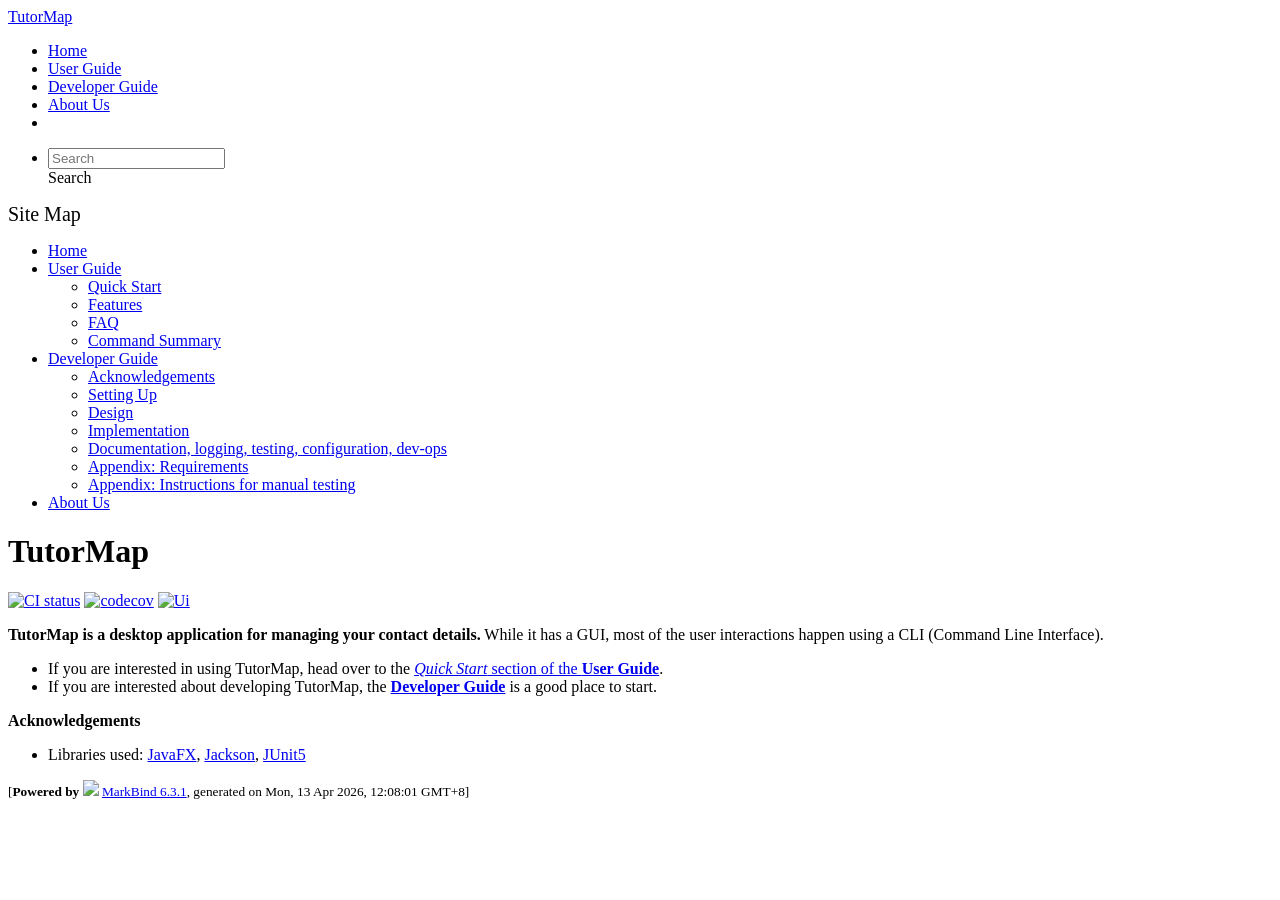
==== index.html @ a89873c2 "deploy: cd004bdf4ecfab0d0a9f277e5feebef623ae12d6" ====
<!DOCTYPE html>
<html>
<head>
    <meta charset="utf-8">
    <meta http-equiv="X-UA-Compatible" content="IE=edge">
    <meta name="generator" content="MarkBind 6.3.1">
    <meta name="viewport" content="width=device-width, initial-scale=1"><title>TutorMap</title> <link rel="stylesheet" href="/tp/markbind/css/bootstrap.min.css"> <link rel="stylesheet" href="/tp/markbind/fontawesome/css/all.min.css"> <link rel="stylesheet" href="/tp/markbind/glyphicons/css/bootstrap-glyphicons.min.css"><link rel="stylesheet" href="/tp/markbind/css/codeblock-light.min.css"><link rel="stylesheet" href="/tp/markbind/css/markbind.min.css"><link rel="stylesheet" href="/tp/plugins/markbind-plugin-anchors/markbind-plugin-anchors.css"><link rel="stylesheet" href="/tp/plugins/markbind-plugin-tree/markbind-plugin-tree.css">
    
  <link rel="stylesheet" href="/tp/stylesheets/main.css">
<link rel="icon" href="/tp/images/SeEduLogo.png"></head>
<script>
  const baseUrl = '/tp'
</script>
<body  data-code-theme="light">
<div id="app"><!--[--><header sticky><div data-v-26aac3dc><nav class="navbar navbar-expand-md d-print-none navbar-dark bg-dark" data-v-26aac3dc><div class="container-fluid" data-v-26aac3dc><div class="navbar-left" data-v-26aac3dc><!--[--><a href="/tp/index.html" title="Home" class="navbar-brand">TutorMap</a><!--]--></div><div class="navbar-default" data-v-26aac3dc><ul class="navbar-nav me-auto mt-2 mt-lg-0" data-v-26aac3dc><!--[--> <li><a href="/tp/index.html" class="nav-link">Home</a></li> <li><a href="/tp/UserGuide.html" class="nav-link">User Guide</a></li> <li><a href="/tp/DeveloperGuide.html" class="nav-link">Developer Guide</a></li> <li><a href="/tp/AboutUs.html" class="nav-link">About Us</a></li> <li><a href="https://github.com/AY2526S2-CS2103T-W12-3/tp" target="_blank" class="nav-link"><span><span aria-hidden="true" class="fab fa-github"></span></span></a></li> <!--]--></ul></div><ul class="navbar-nav navbar-right" data-v-26aac3dc><!--[--><li><form class="navbar-form"><div style="position:relative;" class="dropdown" data-v-00e26d0a><!--[--><input value="" data-bs-toggle="dropdown" type="text" class="form-control" placeholder="Search" autocomplete="off" data-v-00e26d0a><div class="form-control placeholder-div-hidden" data-v-00e26d0a>Search</div><!--]--><ul class="dropdown-menu search-dropdown-menu dropdown-menu-hidden dropdown-menu-end" data-v-00e26d0a><!--[--><!--]--></ul></div></form></li><!--]--></ul></div></nav><div style="display:none;" class="lower-navbar-container" data-v-26aac3dc><!--[--><!----><!----><!--]--></div></div></header> <div id="flex-body"><nav id="site-nav" data-v-6b1b63d2><!--[--><div class="site-nav-top"><div class="fw-bold mb-2" style="font-size:1.25rem;">Site Map</div></div> <div class="nav-component slim-scroll"><div class="site-nav-root"><!--[--><ul class="site-nav-list site-nav-list-root" data-v-6b1b63d2><!--[--><li><div class="site-nav-default-list-item site-nav-list-item-0" onclick="handleSiteNavClick(this)"><a href="/tp/index.html">Home</a></div></li> <li><div class="site-nav-default-list-item site-nav-list-item-0" onclick="handleSiteNavClick(this)"><a href="/tp/UserGuide.html">User Guide</a> <div class="site-nav-dropdown-btn-container"><i class="site-nav-dropdown-btn-icon site-nav-rotate-icon" onclick="handleSiteNavClick(this.parentNode.parentNode, false); event.stopPropagation();"><span class="glyphicon glyphicon-menu-down" aria-hidden="true"></span></i></div></div><ul class="site-nav-dropdown-container site-nav-dropdown-container-open site-nav-list"><li><div class="site-nav-default-list-item site-nav-list-item-1" onclick="handleSiteNavClick(this)"><a href="/tp/UserGuide.html#quick-start">Quick Start</a></div></li> <li><div class="site-nav-default-list-item site-nav-list-item-1" onclick="handleSiteNavClick(this)"><a href="/tp/UserGuide.html#features">Features</a></div></li> <li><div class="site-nav-default-list-item site-nav-list-item-1" onclick="handleSiteNavClick(this)"><a href="/tp/UserGuide.html#faq">FAQ</a></div></li> <li><div class="site-nav-default-list-item site-nav-list-item-1" onclick="handleSiteNavClick(this)"><a href="/tp/UserGuide.html#faq">Command Summary</a></div></li></ul></li> <li><div class="site-nav-default-list-item site-nav-list-item-0" onclick="handleSiteNavClick(this)"><a href="/tp/DeveloperGuide.html">Developer Guide</a> <div class="site-nav-dropdown-btn-container"><i class="site-nav-dropdown-btn-icon site-nav-rotate-icon" onclick="handleSiteNavClick(this.parentNode.parentNode, false); event.stopPropagation();"><span class="glyphicon glyphicon-menu-down" aria-hidden="true"></span></i></div></div><ul class="site-nav-dropdown-container site-nav-dropdown-container-open site-nav-list"><li><div class="site-nav-default-list-item site-nav-list-item-1" onclick="handleSiteNavClick(this)"><a href="/tp/DeveloperGuide.html#acknowledgements">Acknowledgements</a></div></li> <li><div class="site-nav-default-list-item site-nav-list-item-1" onclick="handleSiteNavClick(this)"><a href="/tp/DeveloperGuide.html#setting-up-getting-started">Setting Up</a></div></li> <li><div class="site-nav-default-list-item site-nav-list-item-1" onclick="handleSiteNavClick(this)"><a href="/tp/DeveloperGuide.html#design">Design</a></div></li> <li><div class="site-nav-default-list-item site-nav-list-item-1" onclick="handleSiteNavClick(this)"><a href="/tp/DeveloperGuide.html#implementation">Implementation</a></div></li> <li><div class="site-nav-default-list-item site-nav-list-item-1" onclick="handleSiteNavClick(this)"><a href="/tp/DeveloperGuide.html#documentation-logging-testing-configuration-dev-ops">Documentation, logging, testing, configuration, dev-ops</a></div></li> <li><div class="site-nav-default-list-item site-nav-list-item-1" onclick="handleSiteNavClick(this)"><a href="/tp/DeveloperGuide.html#appendix-requirements">Appendix: Requirements</a></div></li> <li><div class="site-nav-default-list-item site-nav-list-item-1" onclick="handleSiteNavClick(this)"><a href="/tp/DeveloperGuide.html#appendix-instructions-for-manual-testing">Appendix: Instructions for manual testing</a></div></li></ul></li> <li><div class="site-nav-default-list-item site-nav-list-item-0" onclick="handleSiteNavClick(this)"><a href="/tp/AboutUs.html">About Us</a></div></li><!--]--><!--v-if--></ul><!--]--></div></div><!--]--><!--v-if--></nav> <div id="content-wrapper"><h1 id="tutormap">TutorMap<a class="fa fa-anchor" href="#tutormap" onclick="event.stopPropagation()"></a></h1> <p><a href="https://github.com/AY2526S2-CS2103T-W12-3/tp/actions/workflows/gradle.yml"><img src="https://github.com/AY2526S2-CS2103T-W12-3/tp/actions/workflows/gradle.yml/badge.svg" alt="CI status" class="img-fluid"></a> <a href="https://codecov.io/github/AY2526S2-CS2103T-W12-3/tp"><img src="https://codecov.io/github/AY2526S2-CS2103T-W12-3/tp/graph/badge.svg?token=JG0NRU9QWZ" alt="codecov" class="img-fluid"></a> <a href="/tp/images/Ui.png" target="_self"><img src="/tp/images/Ui.png" alt="Ui" class="img-fluid"></a></p> <p><strong>TutorMap is a desktop application for managing your contact details.</strong> While it has a GUI, most of the user interactions happen using a CLI (Command Line Interface).</p> <ul><li>If you are interested in using TutorMap, head over to the <a href="/tp/UserGuide.html#quick-start"><em>Quick Start</em> section of the <strong>User Guide</strong></a>.</li> <li>If you are interested about developing TutorMap, the <a href="/tp/DeveloperGuide.html"><strong>Developer Guide</strong></a> is a good place to start.</li></ul> <p><strong>Acknowledgements</strong></p> <ul><li>Libraries used: <a href="https://openjfx.io/">JavaFX</a>, <a href="https://github.com/FasterXML/jackson">Jackson</a>, <a href="https://github.com/junit-team/junit5">JUnit5</a></li></ul></div> <nav id="page-nav" data-v-6b1b63d2><!--[--><div class="nav-component slim-scroll"></div><!--]--><!--v-if--></nav> <div class="scroll-top-button fa-lg d-print-none" style="display:none;bottom:2%;right:2%;position:fixed;" aria-hidden="true"><!--[--><i class="fas fa-arrow-circle-up"></i><!--]--></div></div> <footer><div class="text-center"><small>[<span><strong>Powered by</strong></span> <img src="https://markbind.org/favicon.ico" width="30"> <a href="https://markbind.org/">MarkBind 6.3.1</a>, generated on Mon, 13 Apr 2026, 12:08:01 GMT+8]</small></div></footer><!--]--></div>
</body><script src="/tp/markbind/js/bootstrap-utility.min.js"></script>
<script src="/tp/markbind/js/polyfill.min.js"></script>
<script src="/tp/markbind/js/vue.global.prod.min.js"></script>
<script src="/tp/markbind/js/markbind.min.js"></script>
<script src="index.page-vue-render.js"></script>
<script>
  MarkBind.setupWithSearch()
</script>
</html>
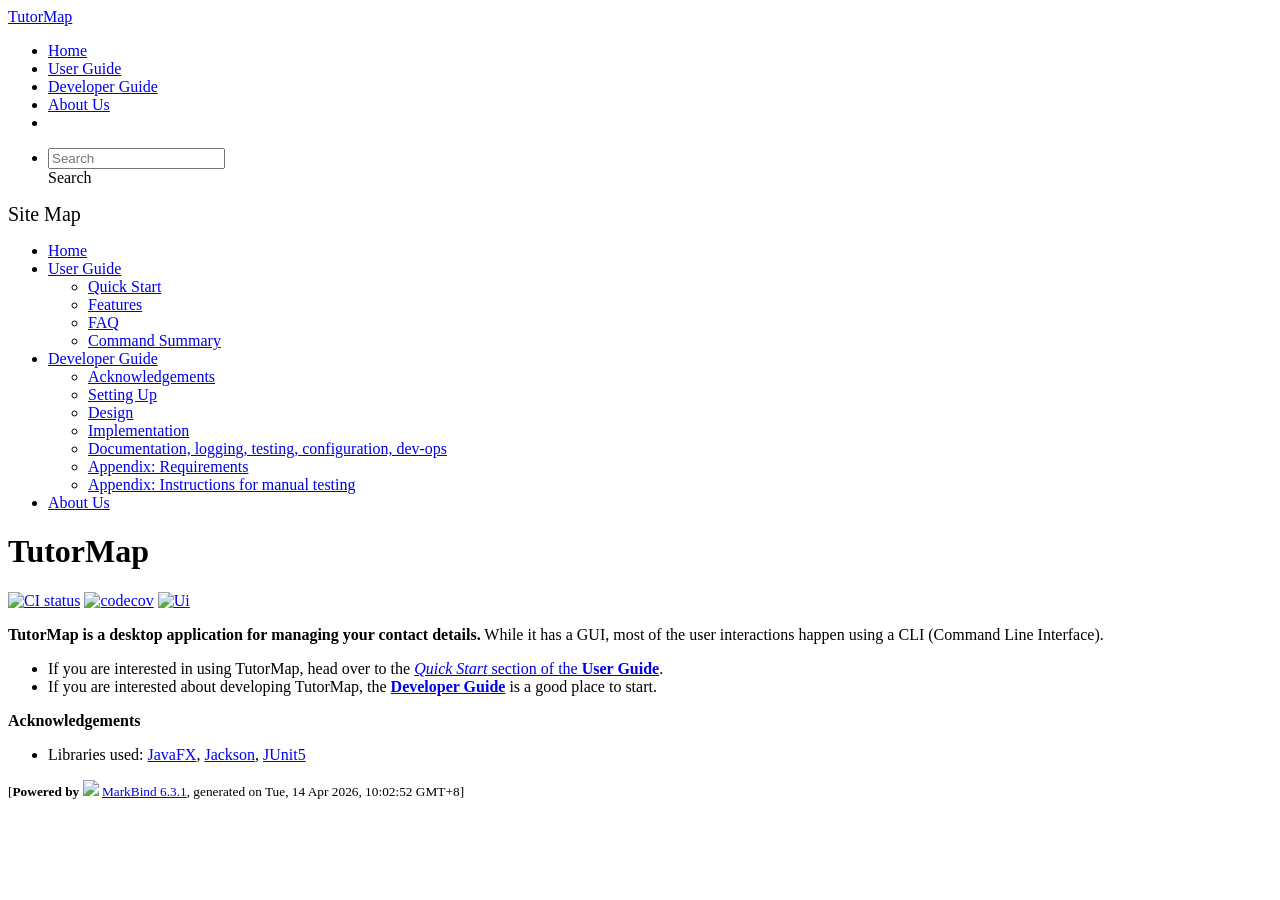
==== commit cd4a7b51: "deploy: 86fde1c367dbce356a3a3eee7ed44690b85a339b" ====
--- a/index.html
+++ b/index.html
@@ -12,7 +12,7 @@
   const baseUrl = '/tp'
 </script>
 <body  data-code-theme="light">
-<div id="app"><!--[--><header sticky><div data-v-26aac3dc><nav class="navbar navbar-expand-md d-print-none navbar-dark bg-dark" data-v-26aac3dc><div class="container-fluid" data-v-26aac3dc><div class="navbar-left" data-v-26aac3dc><!--[--><a href="/tp/index.html" title="Home" class="navbar-brand">TutorMap</a><!--]--></div><div class="navbar-default" data-v-26aac3dc><ul class="navbar-nav me-auto mt-2 mt-lg-0" data-v-26aac3dc><!--[--> <li><a href="/tp/index.html" class="nav-link">Home</a></li> <li><a href="/tp/UserGuide.html" class="nav-link">User Guide</a></li> <li><a href="/tp/DeveloperGuide.html" class="nav-link">Developer Guide</a></li> <li><a href="/tp/AboutUs.html" class="nav-link">About Us</a></li> <li><a href="https://github.com/AY2526S2-CS2103T-W12-3/tp" target="_blank" class="nav-link"><span><span aria-hidden="true" class="fab fa-github"></span></span></a></li> <!--]--></ul></div><ul class="navbar-nav navbar-right" data-v-26aac3dc><!--[--><li><form class="navbar-form"><div style="position:relative;" class="dropdown" data-v-00e26d0a><!--[--><input value="" data-bs-toggle="dropdown" type="text" class="form-control" placeholder="Search" autocomplete="off" data-v-00e26d0a><div class="form-control placeholder-div-hidden" data-v-00e26d0a>Search</div><!--]--><ul class="dropdown-menu search-dropdown-menu dropdown-menu-hidden dropdown-menu-end" data-v-00e26d0a><!--[--><!--]--></ul></div></form></li><!--]--></ul></div></nav><div style="display:none;" class="lower-navbar-container" data-v-26aac3dc><!--[--><!----><!----><!--]--></div></div></header> <div id="flex-body"><nav id="site-nav" data-v-6b1b63d2><!--[--><div class="site-nav-top"><div class="fw-bold mb-2" style="font-size:1.25rem;">Site Map</div></div> <div class="nav-component slim-scroll"><div class="site-nav-root"><!--[--><ul class="site-nav-list site-nav-list-root" data-v-6b1b63d2><!--[--><li><div class="site-nav-default-list-item site-nav-list-item-0" onclick="handleSiteNavClick(this)"><a href="/tp/index.html">Home</a></div></li> <li><div class="site-nav-default-list-item site-nav-list-item-0" onclick="handleSiteNavClick(this)"><a href="/tp/UserGuide.html">User Guide</a> <div class="site-nav-dropdown-btn-container"><i class="site-nav-dropdown-btn-icon site-nav-rotate-icon" onclick="handleSiteNavClick(this.parentNode.parentNode, false); event.stopPropagation();"><span class="glyphicon glyphicon-menu-down" aria-hidden="true"></span></i></div></div><ul class="site-nav-dropdown-container site-nav-dropdown-container-open site-nav-list"><li><div class="site-nav-default-list-item site-nav-list-item-1" onclick="handleSiteNavClick(this)"><a href="/tp/UserGuide.html#quick-start">Quick Start</a></div></li> <li><div class="site-nav-default-list-item site-nav-list-item-1" onclick="handleSiteNavClick(this)"><a href="/tp/UserGuide.html#features">Features</a></div></li> <li><div class="site-nav-default-list-item site-nav-list-item-1" onclick="handleSiteNavClick(this)"><a href="/tp/UserGuide.html#faq">FAQ</a></div></li> <li><div class="site-nav-default-list-item site-nav-list-item-1" onclick="handleSiteNavClick(this)"><a href="/tp/UserGuide.html#faq">Command Summary</a></div></li></ul></li> <li><div class="site-nav-default-list-item site-nav-list-item-0" onclick="handleSiteNavClick(this)"><a href="/tp/DeveloperGuide.html">Developer Guide</a> <div class="site-nav-dropdown-btn-container"><i class="site-nav-dropdown-btn-icon site-nav-rotate-icon" onclick="handleSiteNavClick(this.parentNode.parentNode, false); event.stopPropagation();"><span class="glyphicon glyphicon-menu-down" aria-hidden="true"></span></i></div></div><ul class="site-nav-dropdown-container site-nav-dropdown-container-open site-nav-list"><li><div class="site-nav-default-list-item site-nav-list-item-1" onclick="handleSiteNavClick(this)"><a href="/tp/DeveloperGuide.html#acknowledgements">Acknowledgements</a></div></li> <li><div class="site-nav-default-list-item site-nav-list-item-1" onclick="handleSiteNavClick(this)"><a href="/tp/DeveloperGuide.html#setting-up-getting-started">Setting Up</a></div></li> <li><div class="site-nav-default-list-item site-nav-list-item-1" onclick="handleSiteNavClick(this)"><a href="/tp/DeveloperGuide.html#design">Design</a></div></li> <li><div class="site-nav-default-list-item site-nav-list-item-1" onclick="handleSiteNavClick(this)"><a href="/tp/DeveloperGuide.html#implementation">Implementation</a></div></li> <li><div class="site-nav-default-list-item site-nav-list-item-1" onclick="handleSiteNavClick(this)"><a href="/tp/DeveloperGuide.html#documentation-logging-testing-configuration-dev-ops">Documentation, logging, testing, configuration, dev-ops</a></div></li> <li><div class="site-nav-default-list-item site-nav-list-item-1" onclick="handleSiteNavClick(this)"><a href="/tp/DeveloperGuide.html#appendix-requirements">Appendix: Requirements</a></div></li> <li><div class="site-nav-default-list-item site-nav-list-item-1" onclick="handleSiteNavClick(this)"><a href="/tp/DeveloperGuide.html#appendix-instructions-for-manual-testing">Appendix: Instructions for manual testing</a></div></li></ul></li> <li><div class="site-nav-default-list-item site-nav-list-item-0" onclick="handleSiteNavClick(this)"><a href="/tp/AboutUs.html">About Us</a></div></li><!--]--><!--v-if--></ul><!--]--></div></div><!--]--><!--v-if--></nav> <div id="content-wrapper"><h1 id="tutormap">TutorMap<a class="fa fa-anchor" href="#tutormap" onclick="event.stopPropagation()"></a></h1> <p><a href="https://github.com/AY2526S2-CS2103T-W12-3/tp/actions/workflows/gradle.yml"><img src="https://github.com/AY2526S2-CS2103T-W12-3/tp/actions/workflows/gradle.yml/badge.svg" alt="CI status" class="img-fluid"></a> <a href="https://codecov.io/github/AY2526S2-CS2103T-W12-3/tp"><img src="https://codecov.io/github/AY2526S2-CS2103T-W12-3/tp/graph/badge.svg?token=JG0NRU9QWZ" alt="codecov" class="img-fluid"></a> <a href="/tp/images/Ui.png" target="_self"><img src="/tp/images/Ui.png" alt="Ui" class="img-fluid"></a></p> <p><strong>TutorMap is a desktop application for managing your contact details.</strong> While it has a GUI, most of the user interactions happen using a CLI (Command Line Interface).</p> <ul><li>If you are interested in using TutorMap, head over to the <a href="/tp/UserGuide.html#quick-start"><em>Quick Start</em> section of the <strong>User Guide</strong></a>.</li> <li>If you are interested about developing TutorMap, the <a href="/tp/DeveloperGuide.html"><strong>Developer Guide</strong></a> is a good place to start.</li></ul> <p><strong>Acknowledgements</strong></p> <ul><li>Libraries used: <a href="https://openjfx.io/">JavaFX</a>, <a href="https://github.com/FasterXML/jackson">Jackson</a>, <a href="https://github.com/junit-team/junit5">JUnit5</a></li></ul></div> <nav id="page-nav" data-v-6b1b63d2><!--[--><div class="nav-component slim-scroll"></div><!--]--><!--v-if--></nav> <div class="scroll-top-button fa-lg d-print-none" style="display:none;bottom:2%;right:2%;position:fixed;" aria-hidden="true"><!--[--><i class="fas fa-arrow-circle-up"></i><!--]--></div></div> <footer><div class="text-center"><small>[<span><strong>Powered by</strong></span> <img src="https://markbind.org/favicon.ico" width="30"> <a href="https://markbind.org/">MarkBind 6.3.1</a>, generated on Mon, 13 Apr 2026, 12:08:01 GMT+8]</small></div></footer><!--]--></div>
+<div id="app"><!--[--><header sticky><div data-v-26aac3dc><nav class="navbar navbar-expand-md d-print-none navbar-dark bg-dark" data-v-26aac3dc><div class="container-fluid" data-v-26aac3dc><div class="navbar-left" data-v-26aac3dc><!--[--><a href="/tp/index.html" title="Home" class="navbar-brand">TutorMap</a><!--]--></div><div class="navbar-default" data-v-26aac3dc><ul class="navbar-nav me-auto mt-2 mt-lg-0" data-v-26aac3dc><!--[--> <li><a href="/tp/index.html" class="nav-link">Home</a></li> <li><a href="/tp/UserGuide.html" class="nav-link">User Guide</a></li> <li><a href="/tp/DeveloperGuide.html" class="nav-link">Developer Guide</a></li> <li><a href="/tp/AboutUs.html" class="nav-link">About Us</a></li> <li><a href="https://github.com/AY2526S2-CS2103T-W12-3/tp" target="_blank" class="nav-link"><span><span aria-hidden="true" class="fab fa-github"></span></span></a></li> <!--]--></ul></div><ul class="navbar-nav navbar-right" data-v-26aac3dc><!--[--><li><form class="navbar-form"><div style="position:relative;" class="dropdown" data-v-00e26d0a><!--[--><input value="" data-bs-toggle="dropdown" type="text" class="form-control" placeholder="Search" autocomplete="off" data-v-00e26d0a><div class="form-control placeholder-div-hidden" data-v-00e26d0a>Search</div><!--]--><ul class="dropdown-menu search-dropdown-menu dropdown-menu-hidden dropdown-menu-end" data-v-00e26d0a><!--[--><!--]--></ul></div></form></li><!--]--></ul></div></nav><div style="display:none;" class="lower-navbar-container" data-v-26aac3dc><!--[--><!----><!----><!--]--></div></div></header> <div id="flex-body"><nav id="site-nav" data-v-6b1b63d2><!--[--><div class="site-nav-top"><div class="fw-bold mb-2" style="font-size:1.25rem;">Site Map</div></div> <div class="nav-component slim-scroll"><div class="site-nav-root"><!--[--><ul class="site-nav-list site-nav-list-root" data-v-6b1b63d2><!--[--><li><div class="site-nav-default-list-item site-nav-list-item-0" onclick="handleSiteNavClick(this)"><a href="/tp/index.html">Home</a></div></li> <li><div class="site-nav-default-list-item site-nav-list-item-0" onclick="handleSiteNavClick(this)"><a href="/tp/UserGuide.html">User Guide</a> <div class="site-nav-dropdown-btn-container"><i class="site-nav-dropdown-btn-icon site-nav-rotate-icon" onclick="handleSiteNavClick(this.parentNode.parentNode, false); event.stopPropagation();"><span class="glyphicon glyphicon-menu-down" aria-hidden="true"></span></i></div></div><ul class="site-nav-dropdown-container site-nav-dropdown-container-open site-nav-list"><li><div class="site-nav-default-list-item site-nav-list-item-1" onclick="handleSiteNavClick(this)"><a href="/tp/UserGuide.html#quick-start">Quick Start</a></div></li> <li><div class="site-nav-default-list-item site-nav-list-item-1" onclick="handleSiteNavClick(this)"><a href="/tp/UserGuide.html#features">Features</a></div></li> <li><div class="site-nav-default-list-item site-nav-list-item-1" onclick="handleSiteNavClick(this)"><a href="/tp/UserGuide.html#faq">FAQ</a></div></li> <li><div class="site-nav-default-list-item site-nav-list-item-1" onclick="handleSiteNavClick(this)"><a href="/tp/UserGuide.html#faq">Command Summary</a></div></li></ul></li> <li><div class="site-nav-default-list-item site-nav-list-item-0" onclick="handleSiteNavClick(this)"><a href="/tp/DeveloperGuide.html">Developer Guide</a> <div class="site-nav-dropdown-btn-container"><i class="site-nav-dropdown-btn-icon site-nav-rotate-icon" onclick="handleSiteNavClick(this.parentNode.parentNode, false); event.stopPropagation();"><span class="glyphicon glyphicon-menu-down" aria-hidden="true"></span></i></div></div><ul class="site-nav-dropdown-container site-nav-dropdown-container-open site-nav-list"><li><div class="site-nav-default-list-item site-nav-list-item-1" onclick="handleSiteNavClick(this)"><a href="/tp/DeveloperGuide.html#acknowledgements">Acknowledgements</a></div></li> <li><div class="site-nav-default-list-item site-nav-list-item-1" onclick="handleSiteNavClick(this)"><a href="/tp/DeveloperGuide.html#setting-up-getting-started">Setting Up</a></div></li> <li><div class="site-nav-default-list-item site-nav-list-item-1" onclick="handleSiteNavClick(this)"><a href="/tp/DeveloperGuide.html#design">Design</a></div></li> <li><div class="site-nav-default-list-item site-nav-list-item-1" onclick="handleSiteNavClick(this)"><a href="/tp/DeveloperGuide.html#implementation">Implementation</a></div></li> <li><div class="site-nav-default-list-item site-nav-list-item-1" onclick="handleSiteNavClick(this)"><a href="/tp/DeveloperGuide.html#documentation-logging-testing-configuration-dev-ops">Documentation, logging, testing, configuration, dev-ops</a></div></li> <li><div class="site-nav-default-list-item site-nav-list-item-1" onclick="handleSiteNavClick(this)"><a href="/tp/DeveloperGuide.html#appendix-requirements">Appendix: Requirements</a></div></li> <li><div class="site-nav-default-list-item site-nav-list-item-1" onclick="handleSiteNavClick(this)"><a href="/tp/DeveloperGuide.html#appendix-instructions-for-manual-testing">Appendix: Instructions for manual testing</a></div></li></ul></li> <li><div class="site-nav-default-list-item site-nav-list-item-0" onclick="handleSiteNavClick(this)"><a href="/tp/AboutUs.html">About Us</a></div></li><!--]--><!--v-if--></ul><!--]--></div></div><!--]--><!--v-if--></nav> <div id="content-wrapper"><h1 id="tutormap">TutorMap<a class="fa fa-anchor" href="#tutormap" onclick="event.stopPropagation()"></a></h1> <p><a href="https://github.com/AY2526S2-CS2103T-W12-3/tp/actions/workflows/gradle.yml"><img src="https://github.com/AY2526S2-CS2103T-W12-3/tp/actions/workflows/gradle.yml/badge.svg" alt="CI status" class="img-fluid"></a> <a href="https://codecov.io/github/AY2526S2-CS2103T-W12-3/tp"><img src="https://codecov.io/github/AY2526S2-CS2103T-W12-3/tp/graph/badge.svg?token=JG0NRU9QWZ" alt="codecov" class="img-fluid"></a> <a href="/tp/images/Ui.png" target="_self"><img src="/tp/images/Ui.png" alt="Ui" class="img-fluid"></a></p> <p><strong>TutorMap is a desktop application for managing your contact details.</strong> While it has a GUI, most of the user interactions happen using a CLI (Command Line Interface).</p> <ul><li>If you are interested in using TutorMap, head over to the <a href="/tp/UserGuide.html#quick-start"><em>Quick Start</em> section of the <strong>User Guide</strong></a>.</li> <li>If you are interested about developing TutorMap, the <a href="/tp/DeveloperGuide.html"><strong>Developer Guide</strong></a> is a good place to start.</li></ul> <p><strong>Acknowledgements</strong></p> <ul><li>Libraries used: <a href="https://openjfx.io/">JavaFX</a>, <a href="https://github.com/FasterXML/jackson">Jackson</a>, <a href="https://github.com/junit-team/junit5">JUnit5</a></li></ul></div> <nav id="page-nav" data-v-6b1b63d2><!--[--><div class="nav-component slim-scroll"></div><!--]--><!--v-if--></nav> <div class="scroll-top-button fa-lg d-print-none" style="display:none;bottom:2%;right:2%;position:fixed;" aria-hidden="true"><!--[--><i class="fas fa-arrow-circle-up"></i><!--]--></div></div> <footer><div class="text-center"><small>[<span><strong>Powered by</strong></span> <img src="https://markbind.org/favicon.ico" width="30"> <a href="https://markbind.org/">MarkBind 6.3.1</a>, generated on Tue, 14 Apr 2026, 10:02:52 GMT+8]</small></div></footer><!--]--></div>
 </body><script src="/tp/markbind/js/bootstrap-utility.min.js"></script>
 <script src="/tp/markbind/js/polyfill.min.js"></script>
 <script src="/tp/markbind/js/vue.global.prod.min.js"></script>
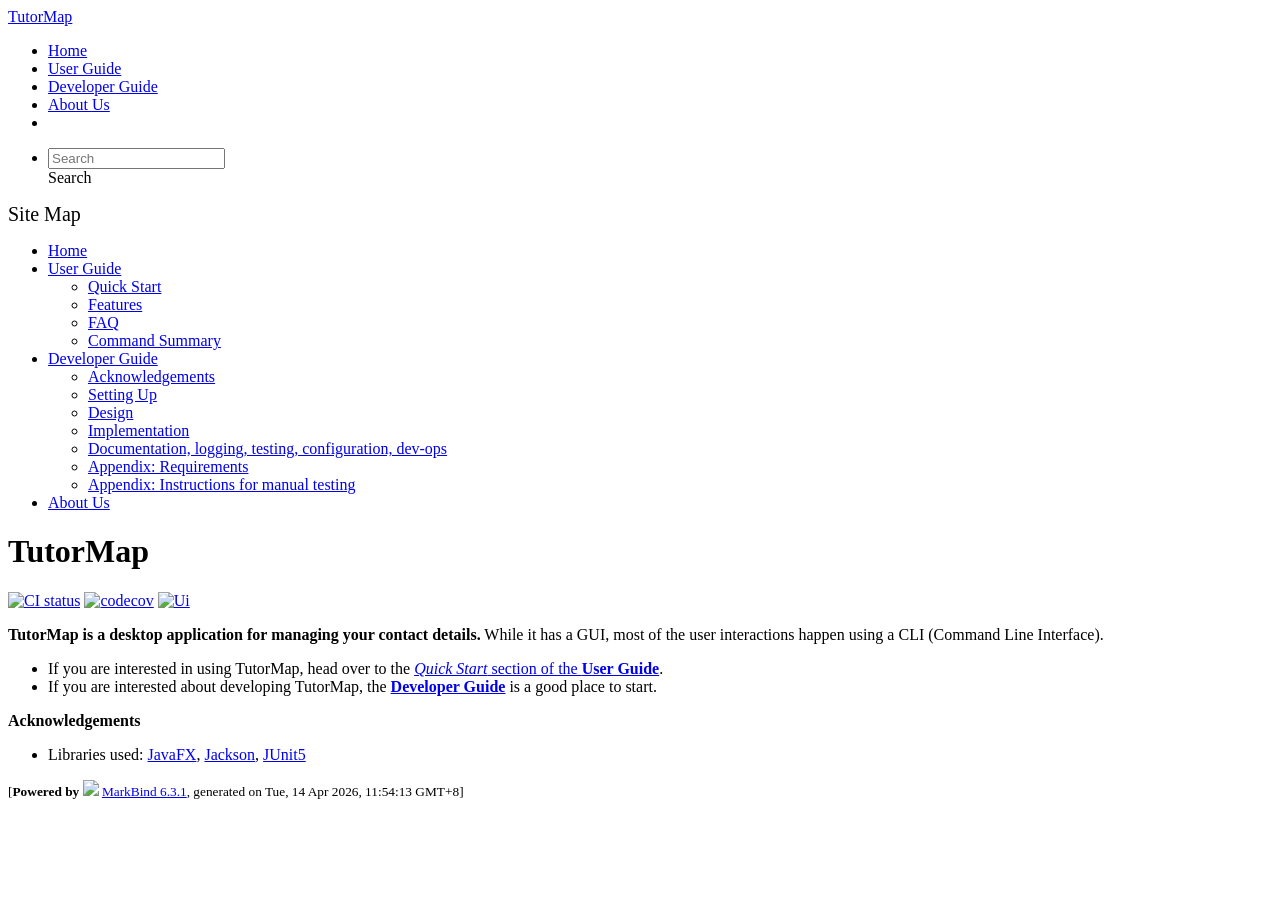
==== commit 2b00baed: "deploy: c86e953b3b43986cc28b4bb6114fea4b4e97605a" ====
--- a/index.html
+++ b/index.html
@@ -12,7 +12,7 @@
   const baseUrl = '/tp'
 </script>
 <body  data-code-theme="light">
-<div id="app"><!--[--><header sticky><div data-v-26aac3dc><nav class="navbar navbar-expand-md d-print-none navbar-dark bg-dark" data-v-26aac3dc><div class="container-fluid" data-v-26aac3dc><div class="navbar-left" data-v-26aac3dc><!--[--><a href="/tp/index.html" title="Home" class="navbar-brand">TutorMap</a><!--]--></div><div class="navbar-default" data-v-26aac3dc><ul class="navbar-nav me-auto mt-2 mt-lg-0" data-v-26aac3dc><!--[--> <li><a href="/tp/index.html" class="nav-link">Home</a></li> <li><a href="/tp/UserGuide.html" class="nav-link">User Guide</a></li> <li><a href="/tp/DeveloperGuide.html" class="nav-link">Developer Guide</a></li> <li><a href="/tp/AboutUs.html" class="nav-link">About Us</a></li> <li><a href="https://github.com/AY2526S2-CS2103T-W12-3/tp" target="_blank" class="nav-link"><span><span aria-hidden="true" class="fab fa-github"></span></span></a></li> <!--]--></ul></div><ul class="navbar-nav navbar-right" data-v-26aac3dc><!--[--><li><form class="navbar-form"><div style="position:relative;" class="dropdown" data-v-00e26d0a><!--[--><input value="" data-bs-toggle="dropdown" type="text" class="form-control" placeholder="Search" autocomplete="off" data-v-00e26d0a><div class="form-control placeholder-div-hidden" data-v-00e26d0a>Search</div><!--]--><ul class="dropdown-menu search-dropdown-menu dropdown-menu-hidden dropdown-menu-end" data-v-00e26d0a><!--[--><!--]--></ul></div></form></li><!--]--></ul></div></nav><div style="display:none;" class="lower-navbar-container" data-v-26aac3dc><!--[--><!----><!----><!--]--></div></div></header> <div id="flex-body"><nav id="site-nav" data-v-6b1b63d2><!--[--><div class="site-nav-top"><div class="fw-bold mb-2" style="font-size:1.25rem;">Site Map</div></div> <div class="nav-component slim-scroll"><div class="site-nav-root"><!--[--><ul class="site-nav-list site-nav-list-root" data-v-6b1b63d2><!--[--><li><div class="site-nav-default-list-item site-nav-list-item-0" onclick="handleSiteNavClick(this)"><a href="/tp/index.html">Home</a></div></li> <li><div class="site-nav-default-list-item site-nav-list-item-0" onclick="handleSiteNavClick(this)"><a href="/tp/UserGuide.html">User Guide</a> <div class="site-nav-dropdown-btn-container"><i class="site-nav-dropdown-btn-icon site-nav-rotate-icon" onclick="handleSiteNavClick(this.parentNode.parentNode, false); event.stopPropagation();"><span class="glyphicon glyphicon-menu-down" aria-hidden="true"></span></i></div></div><ul class="site-nav-dropdown-container site-nav-dropdown-container-open site-nav-list"><li><div class="site-nav-default-list-item site-nav-list-item-1" onclick="handleSiteNavClick(this)"><a href="/tp/UserGuide.html#quick-start">Quick Start</a></div></li> <li><div class="site-nav-default-list-item site-nav-list-item-1" onclick="handleSiteNavClick(this)"><a href="/tp/UserGuide.html#features">Features</a></div></li> <li><div class="site-nav-default-list-item site-nav-list-item-1" onclick="handleSiteNavClick(this)"><a href="/tp/UserGuide.html#faq">FAQ</a></div></li> <li><div class="site-nav-default-list-item site-nav-list-item-1" onclick="handleSiteNavClick(this)"><a href="/tp/UserGuide.html#faq">Command Summary</a></div></li></ul></li> <li><div class="site-nav-default-list-item site-nav-list-item-0" onclick="handleSiteNavClick(this)"><a href="/tp/DeveloperGuide.html">Developer Guide</a> <div class="site-nav-dropdown-btn-container"><i class="site-nav-dropdown-btn-icon site-nav-rotate-icon" onclick="handleSiteNavClick(this.parentNode.parentNode, false); event.stopPropagation();"><span class="glyphicon glyphicon-menu-down" aria-hidden="true"></span></i></div></div><ul class="site-nav-dropdown-container site-nav-dropdown-container-open site-nav-list"><li><div class="site-nav-default-list-item site-nav-list-item-1" onclick="handleSiteNavClick(this)"><a href="/tp/DeveloperGuide.html#acknowledgements">Acknowledgements</a></div></li> <li><div class="site-nav-default-list-item site-nav-list-item-1" onclick="handleSiteNavClick(this)"><a href="/tp/DeveloperGuide.html#setting-up-getting-started">Setting Up</a></div></li> <li><div class="site-nav-default-list-item site-nav-list-item-1" onclick="handleSiteNavClick(this)"><a href="/tp/DeveloperGuide.html#design">Design</a></div></li> <li><div class="site-nav-default-list-item site-nav-list-item-1" onclick="handleSiteNavClick(this)"><a href="/tp/DeveloperGuide.html#implementation">Implementation</a></div></li> <li><div class="site-nav-default-list-item site-nav-list-item-1" onclick="handleSiteNavClick(this)"><a href="/tp/DeveloperGuide.html#documentation-logging-testing-configuration-dev-ops">Documentation, logging, testing, configuration, dev-ops</a></div></li> <li><div class="site-nav-default-list-item site-nav-list-item-1" onclick="handleSiteNavClick(this)"><a href="/tp/DeveloperGuide.html#appendix-requirements">Appendix: Requirements</a></div></li> <li><div class="site-nav-default-list-item site-nav-list-item-1" onclick="handleSiteNavClick(this)"><a href="/tp/DeveloperGuide.html#appendix-instructions-for-manual-testing">Appendix: Instructions for manual testing</a></div></li></ul></li> <li><div class="site-nav-default-list-item site-nav-list-item-0" onclick="handleSiteNavClick(this)"><a href="/tp/AboutUs.html">About Us</a></div></li><!--]--><!--v-if--></ul><!--]--></div></div><!--]--><!--v-if--></nav> <div id="content-wrapper"><h1 id="tutormap">TutorMap<a class="fa fa-anchor" href="#tutormap" onclick="event.stopPropagation()"></a></h1> <p><a href="https://github.com/AY2526S2-CS2103T-W12-3/tp/actions/workflows/gradle.yml"><img src="https://github.com/AY2526S2-CS2103T-W12-3/tp/actions/workflows/gradle.yml/badge.svg" alt="CI status" class="img-fluid"></a> <a href="https://codecov.io/github/AY2526S2-CS2103T-W12-3/tp"><img src="https://codecov.io/github/AY2526S2-CS2103T-W12-3/tp/graph/badge.svg?token=JG0NRU9QWZ" alt="codecov" class="img-fluid"></a> <a href="/tp/images/Ui.png" target="_self"><img src="/tp/images/Ui.png" alt="Ui" class="img-fluid"></a></p> <p><strong>TutorMap is a desktop application for managing your contact details.</strong> While it has a GUI, most of the user interactions happen using a CLI (Command Line Interface).</p> <ul><li>If you are interested in using TutorMap, head over to the <a href="/tp/UserGuide.html#quick-start"><em>Quick Start</em> section of the <strong>User Guide</strong></a>.</li> <li>If you are interested about developing TutorMap, the <a href="/tp/DeveloperGuide.html"><strong>Developer Guide</strong></a> is a good place to start.</li></ul> <p><strong>Acknowledgements</strong></p> <ul><li>Libraries used: <a href="https://openjfx.io/">JavaFX</a>, <a href="https://github.com/FasterXML/jackson">Jackson</a>, <a href="https://github.com/junit-team/junit5">JUnit5</a></li></ul></div> <nav id="page-nav" data-v-6b1b63d2><!--[--><div class="nav-component slim-scroll"></div><!--]--><!--v-if--></nav> <div class="scroll-top-button fa-lg d-print-none" style="display:none;bottom:2%;right:2%;position:fixed;" aria-hidden="true"><!--[--><i class="fas fa-arrow-circle-up"></i><!--]--></div></div> <footer><div class="text-center"><small>[<span><strong>Powered by</strong></span> <img src="https://markbind.org/favicon.ico" width="30"> <a href="https://markbind.org/">MarkBind 6.3.1</a>, generated on Tue, 14 Apr 2026, 10:02:52 GMT+8]</small></div></footer><!--]--></div>
+<div id="app"><!--[--><header sticky><div data-v-26aac3dc><nav class="navbar navbar-expand-md d-print-none navbar-dark bg-dark" data-v-26aac3dc><div class="container-fluid" data-v-26aac3dc><div class="navbar-left" data-v-26aac3dc><!--[--><a href="/tp/index.html" title="Home" class="navbar-brand">TutorMap</a><!--]--></div><div class="navbar-default" data-v-26aac3dc><ul class="navbar-nav me-auto mt-2 mt-lg-0" data-v-26aac3dc><!--[--> <li><a href="/tp/index.html" class="nav-link">Home</a></li> <li><a href="/tp/UserGuide.html" class="nav-link">User Guide</a></li> <li><a href="/tp/DeveloperGuide.html" class="nav-link">Developer Guide</a></li> <li><a href="/tp/AboutUs.html" class="nav-link">About Us</a></li> <li><a href="https://github.com/AY2526S2-CS2103T-W12-3/tp" target="_blank" class="nav-link"><span><span aria-hidden="true" class="fab fa-github"></span></span></a></li> <!--]--></ul></div><ul class="navbar-nav navbar-right" data-v-26aac3dc><!--[--><li><form class="navbar-form"><div style="position:relative;" class="dropdown" data-v-00e26d0a><!--[--><input value="" data-bs-toggle="dropdown" type="text" class="form-control" placeholder="Search" autocomplete="off" data-v-00e26d0a><div class="form-control placeholder-div-hidden" data-v-00e26d0a>Search</div><!--]--><ul class="dropdown-menu search-dropdown-menu dropdown-menu-hidden dropdown-menu-end" data-v-00e26d0a><!--[--><!--]--></ul></div></form></li><!--]--></ul></div></nav><div style="display:none;" class="lower-navbar-container" data-v-26aac3dc><!--[--><!----><!----><!--]--></div></div></header> <div id="flex-body"><nav id="site-nav" data-v-6b1b63d2><!--[--><div class="site-nav-top"><div class="fw-bold mb-2" style="font-size:1.25rem;">Site Map</div></div> <div class="nav-component slim-scroll"><div class="site-nav-root"><!--[--><ul class="site-nav-list site-nav-list-root" data-v-6b1b63d2><!--[--><li><div class="site-nav-default-list-item site-nav-list-item-0" onclick="handleSiteNavClick(this)"><a href="/tp/index.html">Home</a></div></li> <li><div class="site-nav-default-list-item site-nav-list-item-0" onclick="handleSiteNavClick(this)"><a href="/tp/UserGuide.html">User Guide</a> <div class="site-nav-dropdown-btn-container"><i class="site-nav-dropdown-btn-icon site-nav-rotate-icon" onclick="handleSiteNavClick(this.parentNode.parentNode, false); event.stopPropagation();"><span class="glyphicon glyphicon-menu-down" aria-hidden="true"></span></i></div></div><ul class="site-nav-dropdown-container site-nav-dropdown-container-open site-nav-list"><li><div class="site-nav-default-list-item site-nav-list-item-1" onclick="handleSiteNavClick(this)"><a href="/tp/UserGuide.html#quick-start">Quick Start</a></div></li> <li><div class="site-nav-default-list-item site-nav-list-item-1" onclick="handleSiteNavClick(this)"><a href="/tp/UserGuide.html#features">Features</a></div></li> <li><div class="site-nav-default-list-item site-nav-list-item-1" onclick="handleSiteNavClick(this)"><a href="/tp/UserGuide.html#faq">FAQ</a></div></li> <li><div class="site-nav-default-list-item site-nav-list-item-1" onclick="handleSiteNavClick(this)"><a href="/tp/UserGuide.html#faq">Command Summary</a></div></li></ul></li> <li><div class="site-nav-default-list-item site-nav-list-item-0" onclick="handleSiteNavClick(this)"><a href="/tp/DeveloperGuide.html">Developer Guide</a> <div class="site-nav-dropdown-btn-container"><i class="site-nav-dropdown-btn-icon site-nav-rotate-icon" onclick="handleSiteNavClick(this.parentNode.parentNode, false); event.stopPropagation();"><span class="glyphicon glyphicon-menu-down" aria-hidden="true"></span></i></div></div><ul class="site-nav-dropdown-container site-nav-dropdown-container-open site-nav-list"><li><div class="site-nav-default-list-item site-nav-list-item-1" onclick="handleSiteNavClick(this)"><a href="/tp/DeveloperGuide.html#acknowledgements">Acknowledgements</a></div></li> <li><div class="site-nav-default-list-item site-nav-list-item-1" onclick="handleSiteNavClick(this)"><a href="/tp/DeveloperGuide.html#setting-up-getting-started">Setting Up</a></div></li> <li><div class="site-nav-default-list-item site-nav-list-item-1" onclick="handleSiteNavClick(this)"><a href="/tp/DeveloperGuide.html#design">Design</a></div></li> <li><div class="site-nav-default-list-item site-nav-list-item-1" onclick="handleSiteNavClick(this)"><a href="/tp/DeveloperGuide.html#implementation">Implementation</a></div></li> <li><div class="site-nav-default-list-item site-nav-list-item-1" onclick="handleSiteNavClick(this)"><a href="/tp/DeveloperGuide.html#documentation-logging-testing-configuration-dev-ops">Documentation, logging, testing, configuration, dev-ops</a></div></li> <li><div class="site-nav-default-list-item site-nav-list-item-1" onclick="handleSiteNavClick(this)"><a href="/tp/DeveloperGuide.html#appendix-requirements">Appendix: Requirements</a></div></li> <li><div class="site-nav-default-list-item site-nav-list-item-1" onclick="handleSiteNavClick(this)"><a href="/tp/DeveloperGuide.html#appendix-instructions-for-manual-testing">Appendix: Instructions for manual testing</a></div></li></ul></li> <li><div class="site-nav-default-list-item site-nav-list-item-0" onclick="handleSiteNavClick(this)"><a href="/tp/AboutUs.html">About Us</a></div></li><!--]--><!--v-if--></ul><!--]--></div></div><!--]--><!--v-if--></nav> <div id="content-wrapper"><h1 id="tutormap">TutorMap<a class="fa fa-anchor" href="#tutormap" onclick="event.stopPropagation()"></a></h1> <p><a href="https://github.com/AY2526S2-CS2103T-W12-3/tp/actions/workflows/gradle.yml"><img src="https://github.com/AY2526S2-CS2103T-W12-3/tp/actions/workflows/gradle.yml/badge.svg" alt="CI status" class="img-fluid"></a> <a href="https://codecov.io/github/AY2526S2-CS2103T-W12-3/tp"><img src="https://codecov.io/github/AY2526S2-CS2103T-W12-3/tp/graph/badge.svg?token=JG0NRU9QWZ" alt="codecov" class="img-fluid"></a> <a href="/tp/images/Ui.png" target="_self"><img src="/tp/images/Ui.png" alt="Ui" class="img-fluid"></a></p> <p><strong>TutorMap is a desktop application for managing your contact details.</strong> While it has a GUI, most of the user interactions happen using a CLI (Command Line Interface).</p> <ul><li>If you are interested in using TutorMap, head over to the <a href="/tp/UserGuide.html#quick-start"><em>Quick Start</em> section of the <strong>User Guide</strong></a>.</li> <li>If you are interested about developing TutorMap, the <a href="/tp/DeveloperGuide.html"><strong>Developer Guide</strong></a> is a good place to start.</li></ul> <p><strong>Acknowledgements</strong></p> <ul><li>Libraries used: <a href="https://openjfx.io/">JavaFX</a>, <a href="https://github.com/FasterXML/jackson">Jackson</a>, <a href="https://github.com/junit-team/junit5">JUnit5</a></li></ul></div> <nav id="page-nav" data-v-6b1b63d2><!--[--><div class="nav-component slim-scroll"></div><!--]--><!--v-if--></nav> <div class="scroll-top-button fa-lg d-print-none" style="display:none;bottom:2%;right:2%;position:fixed;" aria-hidden="true"><!--[--><i class="fas fa-arrow-circle-up"></i><!--]--></div></div> <footer><div class="text-center"><small>[<span><strong>Powered by</strong></span> <img src="https://markbind.org/favicon.ico" width="30"> <a href="https://markbind.org/">MarkBind 6.3.1</a>, generated on Tue, 14 Apr 2026, 11:54:13 GMT+8]</small></div></footer><!--]--></div>
 </body><script src="/tp/markbind/js/bootstrap-utility.min.js"></script>
 <script src="/tp/markbind/js/polyfill.min.js"></script>
 <script src="/tp/markbind/js/vue.global.prod.min.js"></script>
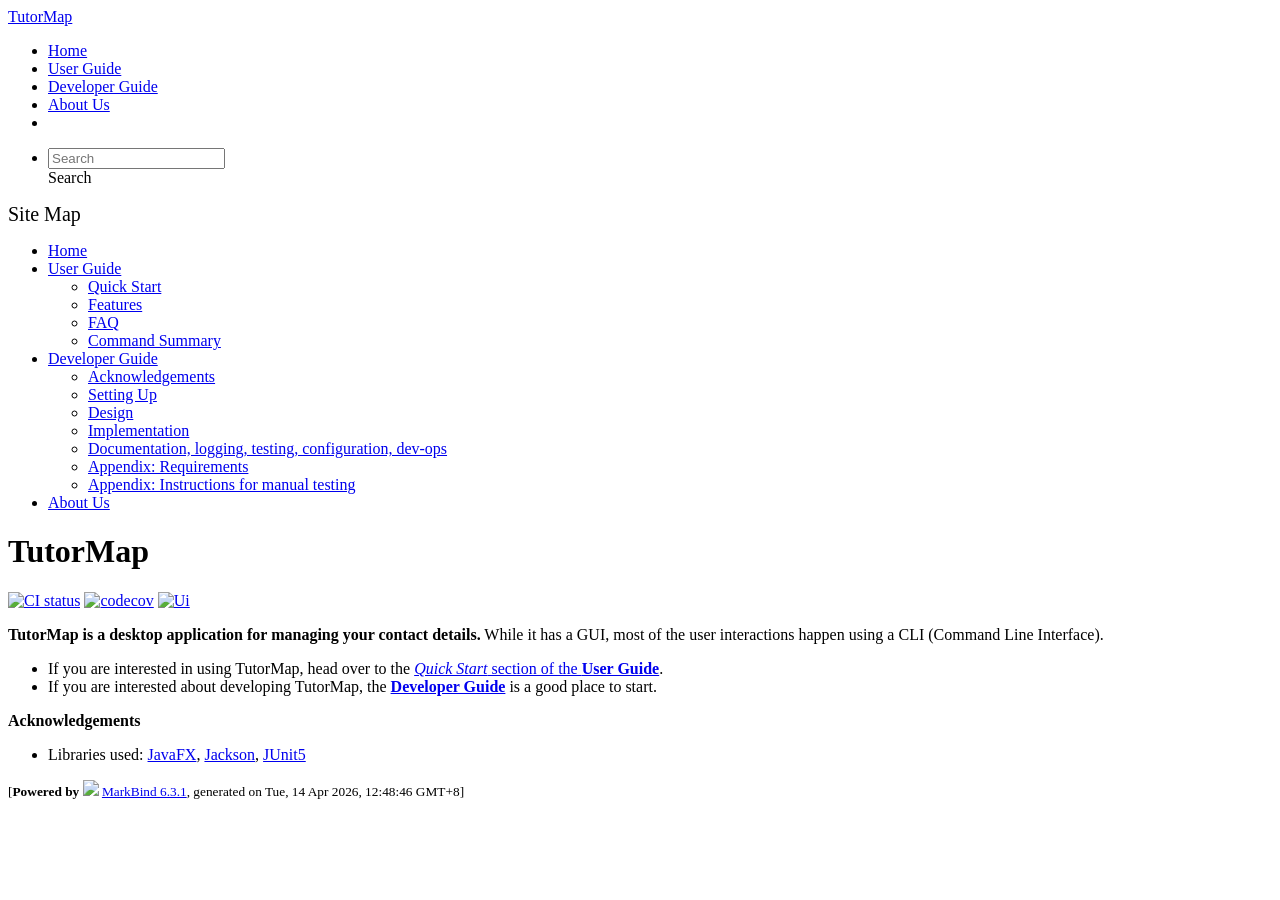
==== commit 4d0f36b0: "deploy: 994ebf4ab6b0cfe7d34c580e7f634666488b5517" ====
--- a/index.html
+++ b/index.html
@@ -12,7 +12,7 @@
   const baseUrl = '/tp'
 </script>
 <body  data-code-theme="light">
-<div id="app"><!--[--><header sticky><div data-v-26aac3dc><nav class="navbar navbar-expand-md d-print-none navbar-dark bg-dark" data-v-26aac3dc><div class="container-fluid" data-v-26aac3dc><div class="navbar-left" data-v-26aac3dc><!--[--><a href="/tp/index.html" title="Home" class="navbar-brand">TutorMap</a><!--]--></div><div class="navbar-default" data-v-26aac3dc><ul class="navbar-nav me-auto mt-2 mt-lg-0" data-v-26aac3dc><!--[--> <li><a href="/tp/index.html" class="nav-link">Home</a></li> <li><a href="/tp/UserGuide.html" class="nav-link">User Guide</a></li> <li><a href="/tp/DeveloperGuide.html" class="nav-link">Developer Guide</a></li> <li><a href="/tp/AboutUs.html" class="nav-link">About Us</a></li> <li><a href="https://github.com/AY2526S2-CS2103T-W12-3/tp" target="_blank" class="nav-link"><span><span aria-hidden="true" class="fab fa-github"></span></span></a></li> <!--]--></ul></div><ul class="navbar-nav navbar-right" data-v-26aac3dc><!--[--><li><form class="navbar-form"><div style="position:relative;" class="dropdown" data-v-00e26d0a><!--[--><input value="" data-bs-toggle="dropdown" type="text" class="form-control" placeholder="Search" autocomplete="off" data-v-00e26d0a><div class="form-control placeholder-div-hidden" data-v-00e26d0a>Search</div><!--]--><ul class="dropdown-menu search-dropdown-menu dropdown-menu-hidden dropdown-menu-end" data-v-00e26d0a><!--[--><!--]--></ul></div></form></li><!--]--></ul></div></nav><div style="display:none;" class="lower-navbar-container" data-v-26aac3dc><!--[--><!----><!----><!--]--></div></div></header> <div id="flex-body"><nav id="site-nav" data-v-6b1b63d2><!--[--><div class="site-nav-top"><div class="fw-bold mb-2" style="font-size:1.25rem;">Site Map</div></div> <div class="nav-component slim-scroll"><div class="site-nav-root"><!--[--><ul class="site-nav-list site-nav-list-root" data-v-6b1b63d2><!--[--><li><div class="site-nav-default-list-item site-nav-list-item-0" onclick="handleSiteNavClick(this)"><a href="/tp/index.html">Home</a></div></li> <li><div class="site-nav-default-list-item site-nav-list-item-0" onclick="handleSiteNavClick(this)"><a href="/tp/UserGuide.html">User Guide</a> <div class="site-nav-dropdown-btn-container"><i class="site-nav-dropdown-btn-icon site-nav-rotate-icon" onclick="handleSiteNavClick(this.parentNode.parentNode, false); event.stopPropagation();"><span class="glyphicon glyphicon-menu-down" aria-hidden="true"></span></i></div></div><ul class="site-nav-dropdown-container site-nav-dropdown-container-open site-nav-list"><li><div class="site-nav-default-list-item site-nav-list-item-1" onclick="handleSiteNavClick(this)"><a href="/tp/UserGuide.html#quick-start">Quick Start</a></div></li> <li><div class="site-nav-default-list-item site-nav-list-item-1" onclick="handleSiteNavClick(this)"><a href="/tp/UserGuide.html#features">Features</a></div></li> <li><div class="site-nav-default-list-item site-nav-list-item-1" onclick="handleSiteNavClick(this)"><a href="/tp/UserGuide.html#faq">FAQ</a></div></li> <li><div class="site-nav-default-list-item site-nav-list-item-1" onclick="handleSiteNavClick(this)"><a href="/tp/UserGuide.html#faq">Command Summary</a></div></li></ul></li> <li><div class="site-nav-default-list-item site-nav-list-item-0" onclick="handleSiteNavClick(this)"><a href="/tp/DeveloperGuide.html">Developer Guide</a> <div class="site-nav-dropdown-btn-container"><i class="site-nav-dropdown-btn-icon site-nav-rotate-icon" onclick="handleSiteNavClick(this.parentNode.parentNode, false); event.stopPropagation();"><span class="glyphicon glyphicon-menu-down" aria-hidden="true"></span></i></div></div><ul class="site-nav-dropdown-container site-nav-dropdown-container-open site-nav-list"><li><div class="site-nav-default-list-item site-nav-list-item-1" onclick="handleSiteNavClick(this)"><a href="/tp/DeveloperGuide.html#acknowledgements">Acknowledgements</a></div></li> <li><div class="site-nav-default-list-item site-nav-list-item-1" onclick="handleSiteNavClick(this)"><a href="/tp/DeveloperGuide.html#setting-up-getting-started">Setting Up</a></div></li> <li><div class="site-nav-default-list-item site-nav-list-item-1" onclick="handleSiteNavClick(this)"><a href="/tp/DeveloperGuide.html#design">Design</a></div></li> <li><div class="site-nav-default-list-item site-nav-list-item-1" onclick="handleSiteNavClick(this)"><a href="/tp/DeveloperGuide.html#implementation">Implementation</a></div></li> <li><div class="site-nav-default-list-item site-nav-list-item-1" onclick="handleSiteNavClick(this)"><a href="/tp/DeveloperGuide.html#documentation-logging-testing-configuration-dev-ops">Documentation, logging, testing, configuration, dev-ops</a></div></li> <li><div class="site-nav-default-list-item site-nav-list-item-1" onclick="handleSiteNavClick(this)"><a href="/tp/DeveloperGuide.html#appendix-requirements">Appendix: Requirements</a></div></li> <li><div class="site-nav-default-list-item site-nav-list-item-1" onclick="handleSiteNavClick(this)"><a href="/tp/DeveloperGuide.html#appendix-instructions-for-manual-testing">Appendix: Instructions for manual testing</a></div></li></ul></li> <li><div class="site-nav-default-list-item site-nav-list-item-0" onclick="handleSiteNavClick(this)"><a href="/tp/AboutUs.html">About Us</a></div></li><!--]--><!--v-if--></ul><!--]--></div></div><!--]--><!--v-if--></nav> <div id="content-wrapper"><h1 id="tutormap">TutorMap<a class="fa fa-anchor" href="#tutormap" onclick="event.stopPropagation()"></a></h1> <p><a href="https://github.com/AY2526S2-CS2103T-W12-3/tp/actions/workflows/gradle.yml"><img src="https://github.com/AY2526S2-CS2103T-W12-3/tp/actions/workflows/gradle.yml/badge.svg" alt="CI status" class="img-fluid"></a> <a href="https://codecov.io/github/AY2526S2-CS2103T-W12-3/tp"><img src="https://codecov.io/github/AY2526S2-CS2103T-W12-3/tp/graph/badge.svg?token=JG0NRU9QWZ" alt="codecov" class="img-fluid"></a> <a href="/tp/images/Ui.png" target="_self"><img src="/tp/images/Ui.png" alt="Ui" class="img-fluid"></a></p> <p><strong>TutorMap is a desktop application for managing your contact details.</strong> While it has a GUI, most of the user interactions happen using a CLI (Command Line Interface).</p> <ul><li>If you are interested in using TutorMap, head over to the <a href="/tp/UserGuide.html#quick-start"><em>Quick Start</em> section of the <strong>User Guide</strong></a>.</li> <li>If you are interested about developing TutorMap, the <a href="/tp/DeveloperGuide.html"><strong>Developer Guide</strong></a> is a good place to start.</li></ul> <p><strong>Acknowledgements</strong></p> <ul><li>Libraries used: <a href="https://openjfx.io/">JavaFX</a>, <a href="https://github.com/FasterXML/jackson">Jackson</a>, <a href="https://github.com/junit-team/junit5">JUnit5</a></li></ul></div> <nav id="page-nav" data-v-6b1b63d2><!--[--><div class="nav-component slim-scroll"></div><!--]--><!--v-if--></nav> <div class="scroll-top-button fa-lg d-print-none" style="display:none;bottom:2%;right:2%;position:fixed;" aria-hidden="true"><!--[--><i class="fas fa-arrow-circle-up"></i><!--]--></div></div> <footer><div class="text-center"><small>[<span><strong>Powered by</strong></span> <img src="https://markbind.org/favicon.ico" width="30"> <a href="https://markbind.org/">MarkBind 6.3.1</a>, generated on Tue, 14 Apr 2026, 11:54:13 GMT+8]</small></div></footer><!--]--></div>
+<div id="app"><!--[--><header sticky><div data-v-26aac3dc><nav class="navbar navbar-expand-md d-print-none navbar-dark bg-dark" data-v-26aac3dc><div class="container-fluid" data-v-26aac3dc><div class="navbar-left" data-v-26aac3dc><!--[--><a href="/tp/index.html" title="Home" class="navbar-brand">TutorMap</a><!--]--></div><div class="navbar-default" data-v-26aac3dc><ul class="navbar-nav me-auto mt-2 mt-lg-0" data-v-26aac3dc><!--[--> <li><a href="/tp/index.html" class="nav-link">Home</a></li> <li><a href="/tp/UserGuide.html" class="nav-link">User Guide</a></li> <li><a href="/tp/DeveloperGuide.html" class="nav-link">Developer Guide</a></li> <li><a href="/tp/AboutUs.html" class="nav-link">About Us</a></li> <li><a href="https://github.com/AY2526S2-CS2103T-W12-3/tp" target="_blank" class="nav-link"><span><span aria-hidden="true" class="fab fa-github"></span></span></a></li> <!--]--></ul></div><ul class="navbar-nav navbar-right" data-v-26aac3dc><!--[--><li><form class="navbar-form"><div style="position:relative;" class="dropdown" data-v-00e26d0a><!--[--><input value="" data-bs-toggle="dropdown" type="text" class="form-control" placeholder="Search" autocomplete="off" data-v-00e26d0a><div class="form-control placeholder-div-hidden" data-v-00e26d0a>Search</div><!--]--><ul class="dropdown-menu search-dropdown-menu dropdown-menu-hidden dropdown-menu-end" data-v-00e26d0a><!--[--><!--]--></ul></div></form></li><!--]--></ul></div></nav><div style="display:none;" class="lower-navbar-container" data-v-26aac3dc><!--[--><!----><!----><!--]--></div></div></header> <div id="flex-body"><nav id="site-nav" data-v-6b1b63d2><!--[--><div class="site-nav-top"><div class="fw-bold mb-2" style="font-size:1.25rem;">Site Map</div></div> <div class="nav-component slim-scroll"><div class="site-nav-root"><!--[--><ul class="site-nav-list site-nav-list-root" data-v-6b1b63d2><!--[--><li><div class="site-nav-default-list-item site-nav-list-item-0" onclick="handleSiteNavClick(this)"><a href="/tp/index.html">Home</a></div></li> <li><div class="site-nav-default-list-item site-nav-list-item-0" onclick="handleSiteNavClick(this)"><a href="/tp/UserGuide.html">User Guide</a> <div class="site-nav-dropdown-btn-container"><i class="site-nav-dropdown-btn-icon site-nav-rotate-icon" onclick="handleSiteNavClick(this.parentNode.parentNode, false); event.stopPropagation();"><span class="glyphicon glyphicon-menu-down" aria-hidden="true"></span></i></div></div><ul class="site-nav-dropdown-container site-nav-dropdown-container-open site-nav-list"><li><div class="site-nav-default-list-item site-nav-list-item-1" onclick="handleSiteNavClick(this)"><a href="/tp/UserGuide.html#quick-start">Quick Start</a></div></li> <li><div class="site-nav-default-list-item site-nav-list-item-1" onclick="handleSiteNavClick(this)"><a href="/tp/UserGuide.html#features">Features</a></div></li> <li><div class="site-nav-default-list-item site-nav-list-item-1" onclick="handleSiteNavClick(this)"><a href="/tp/UserGuide.html#faq">FAQ</a></div></li> <li><div class="site-nav-default-list-item site-nav-list-item-1" onclick="handleSiteNavClick(this)"><a href="/tp/UserGuide.html#faq">Command Summary</a></div></li></ul></li> <li><div class="site-nav-default-list-item site-nav-list-item-0" onclick="handleSiteNavClick(this)"><a href="/tp/DeveloperGuide.html">Developer Guide</a> <div class="site-nav-dropdown-btn-container"><i class="site-nav-dropdown-btn-icon site-nav-rotate-icon" onclick="handleSiteNavClick(this.parentNode.parentNode, false); event.stopPropagation();"><span class="glyphicon glyphicon-menu-down" aria-hidden="true"></span></i></div></div><ul class="site-nav-dropdown-container site-nav-dropdown-container-open site-nav-list"><li><div class="site-nav-default-list-item site-nav-list-item-1" onclick="handleSiteNavClick(this)"><a href="/tp/DeveloperGuide.html#acknowledgements">Acknowledgements</a></div></li> <li><div class="site-nav-default-list-item site-nav-list-item-1" onclick="handleSiteNavClick(this)"><a href="/tp/DeveloperGuide.html#setting-up-getting-started">Setting Up</a></div></li> <li><div class="site-nav-default-list-item site-nav-list-item-1" onclick="handleSiteNavClick(this)"><a href="/tp/DeveloperGuide.html#design">Design</a></div></li> <li><div class="site-nav-default-list-item site-nav-list-item-1" onclick="handleSiteNavClick(this)"><a href="/tp/DeveloperGuide.html#implementation">Implementation</a></div></li> <li><div class="site-nav-default-list-item site-nav-list-item-1" onclick="handleSiteNavClick(this)"><a href="/tp/DeveloperGuide.html#documentation-logging-testing-configuration-dev-ops">Documentation, logging, testing, configuration, dev-ops</a></div></li> <li><div class="site-nav-default-list-item site-nav-list-item-1" onclick="handleSiteNavClick(this)"><a href="/tp/DeveloperGuide.html#appendix-requirements">Appendix: Requirements</a></div></li> <li><div class="site-nav-default-list-item site-nav-list-item-1" onclick="handleSiteNavClick(this)"><a href="/tp/DeveloperGuide.html#appendix-instructions-for-manual-testing">Appendix: Instructions for manual testing</a></div></li></ul></li> <li><div class="site-nav-default-list-item site-nav-list-item-0" onclick="handleSiteNavClick(this)"><a href="/tp/AboutUs.html">About Us</a></div></li><!--]--><!--v-if--></ul><!--]--></div></div><!--]--><!--v-if--></nav> <div id="content-wrapper"><h1 id="tutormap">TutorMap<a class="fa fa-anchor" href="#tutormap" onclick="event.stopPropagation()"></a></h1> <p><a href="https://github.com/AY2526S2-CS2103T-W12-3/tp/actions/workflows/gradle.yml"><img src="https://github.com/AY2526S2-CS2103T-W12-3/tp/actions/workflows/gradle.yml/badge.svg" alt="CI status" class="img-fluid"></a> <a href="https://codecov.io/github/AY2526S2-CS2103T-W12-3/tp"><img src="https://codecov.io/github/AY2526S2-CS2103T-W12-3/tp/graph/badge.svg?token=JG0NRU9QWZ" alt="codecov" class="img-fluid"></a> <a href="/tp/images/Ui.png" target="_self"><img src="/tp/images/Ui.png" alt="Ui" class="img-fluid"></a></p> <p><strong>TutorMap is a desktop application for managing your contact details.</strong> While it has a GUI, most of the user interactions happen using a CLI (Command Line Interface).</p> <ul><li>If you are interested in using TutorMap, head over to the <a href="/tp/UserGuide.html#quick-start"><em>Quick Start</em> section of the <strong>User Guide</strong></a>.</li> <li>If you are interested about developing TutorMap, the <a href="/tp/DeveloperGuide.html"><strong>Developer Guide</strong></a> is a good place to start.</li></ul> <p><strong>Acknowledgements</strong></p> <ul><li>Libraries used: <a href="https://openjfx.io/">JavaFX</a>, <a href="https://github.com/FasterXML/jackson">Jackson</a>, <a href="https://github.com/junit-team/junit5">JUnit5</a></li></ul></div> <nav id="page-nav" data-v-6b1b63d2><!--[--><div class="nav-component slim-scroll"></div><!--]--><!--v-if--></nav> <div class="scroll-top-button fa-lg d-print-none" style="display:none;bottom:2%;right:2%;position:fixed;" aria-hidden="true"><!--[--><i class="fas fa-arrow-circle-up"></i><!--]--></div></div> <footer><div class="text-center"><small>[<span><strong>Powered by</strong></span> <img src="https://markbind.org/favicon.ico" width="30"> <a href="https://markbind.org/">MarkBind 6.3.1</a>, generated on Tue, 14 Apr 2026, 12:48:46 GMT+8]</small></div></footer><!--]--></div>
 </body><script src="/tp/markbind/js/bootstrap-utility.min.js"></script>
 <script src="/tp/markbind/js/polyfill.min.js"></script>
 <script src="/tp/markbind/js/vue.global.prod.min.js"></script>
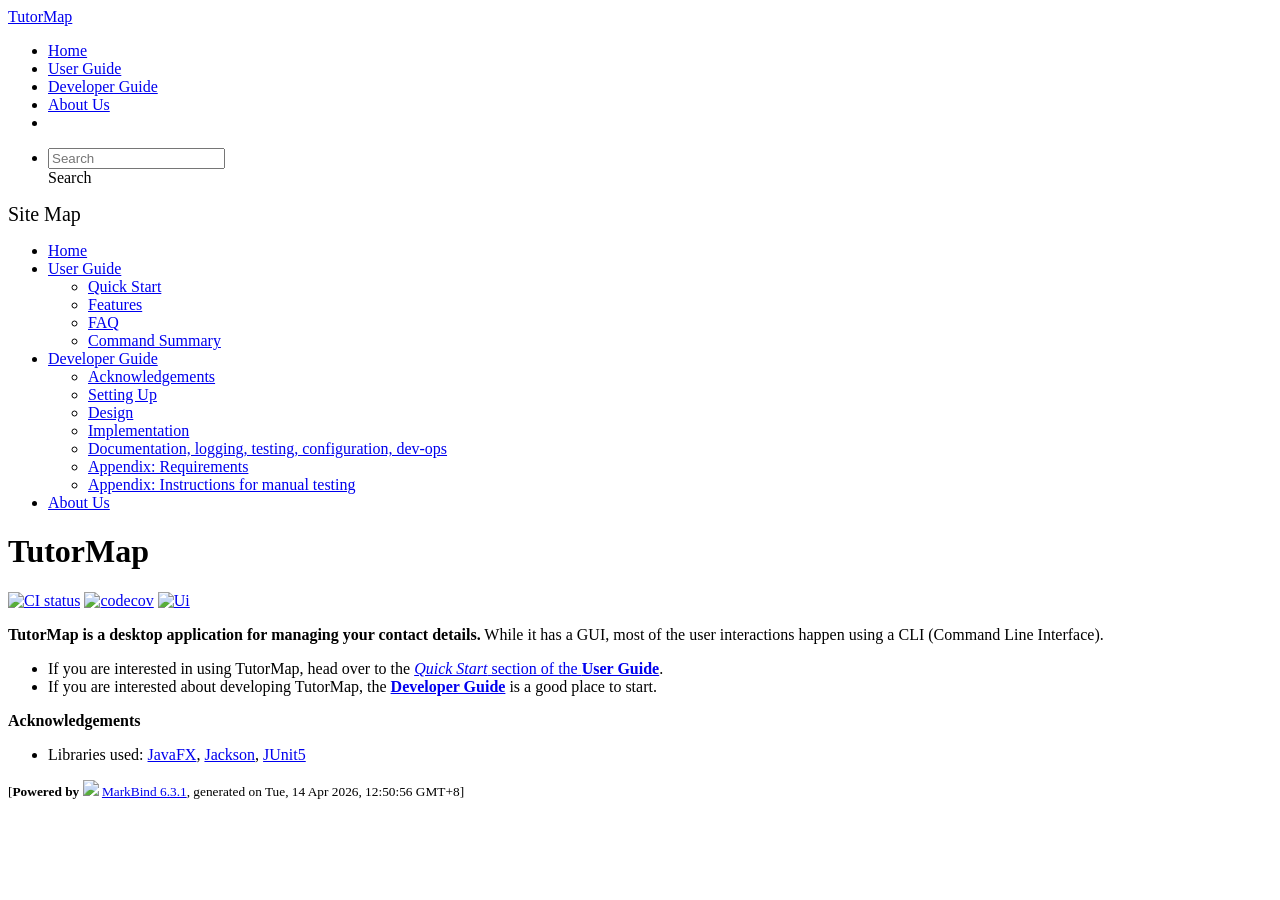
==== commit faf4e3d3: "deploy: 3a982661f9f3e52224b438f5761c92dae18f4891" ====
--- a/index.html
+++ b/index.html
@@ -12,7 +12,7 @@
   const baseUrl = '/tp'
 </script>
 <body  data-code-theme="light">
-<div id="app"><!--[--><header sticky><div data-v-26aac3dc><nav class="navbar navbar-expand-md d-print-none navbar-dark bg-dark" data-v-26aac3dc><div class="container-fluid" data-v-26aac3dc><div class="navbar-left" data-v-26aac3dc><!--[--><a href="/tp/index.html" title="Home" class="navbar-brand">TutorMap</a><!--]--></div><div class="navbar-default" data-v-26aac3dc><ul class="navbar-nav me-auto mt-2 mt-lg-0" data-v-26aac3dc><!--[--> <li><a href="/tp/index.html" class="nav-link">Home</a></li> <li><a href="/tp/UserGuide.html" class="nav-link">User Guide</a></li> <li><a href="/tp/DeveloperGuide.html" class="nav-link">Developer Guide</a></li> <li><a href="/tp/AboutUs.html" class="nav-link">About Us</a></li> <li><a href="https://github.com/AY2526S2-CS2103T-W12-3/tp" target="_blank" class="nav-link"><span><span aria-hidden="true" class="fab fa-github"></span></span></a></li> <!--]--></ul></div><ul class="navbar-nav navbar-right" data-v-26aac3dc><!--[--><li><form class="navbar-form"><div style="position:relative;" class="dropdown" data-v-00e26d0a><!--[--><input value="" data-bs-toggle="dropdown" type="text" class="form-control" placeholder="Search" autocomplete="off" data-v-00e26d0a><div class="form-control placeholder-div-hidden" data-v-00e26d0a>Search</div><!--]--><ul class="dropdown-menu search-dropdown-menu dropdown-menu-hidden dropdown-menu-end" data-v-00e26d0a><!--[--><!--]--></ul></div></form></li><!--]--></ul></div></nav><div style="display:none;" class="lower-navbar-container" data-v-26aac3dc><!--[--><!----><!----><!--]--></div></div></header> <div id="flex-body"><nav id="site-nav" data-v-6b1b63d2><!--[--><div class="site-nav-top"><div class="fw-bold mb-2" style="font-size:1.25rem;">Site Map</div></div> <div class="nav-component slim-scroll"><div class="site-nav-root"><!--[--><ul class="site-nav-list site-nav-list-root" data-v-6b1b63d2><!--[--><li><div class="site-nav-default-list-item site-nav-list-item-0" onclick="handleSiteNavClick(this)"><a href="/tp/index.html">Home</a></div></li> <li><div class="site-nav-default-list-item site-nav-list-item-0" onclick="handleSiteNavClick(this)"><a href="/tp/UserGuide.html">User Guide</a> <div class="site-nav-dropdown-btn-container"><i class="site-nav-dropdown-btn-icon site-nav-rotate-icon" onclick="handleSiteNavClick(this.parentNode.parentNode, false); event.stopPropagation();"><span class="glyphicon glyphicon-menu-down" aria-hidden="true"></span></i></div></div><ul class="site-nav-dropdown-container site-nav-dropdown-container-open site-nav-list"><li><div class="site-nav-default-list-item site-nav-list-item-1" onclick="handleSiteNavClick(this)"><a href="/tp/UserGuide.html#quick-start">Quick Start</a></div></li> <li><div class="site-nav-default-list-item site-nav-list-item-1" onclick="handleSiteNavClick(this)"><a href="/tp/UserGuide.html#features">Features</a></div></li> <li><div class="site-nav-default-list-item site-nav-list-item-1" onclick="handleSiteNavClick(this)"><a href="/tp/UserGuide.html#faq">FAQ</a></div></li> <li><div class="site-nav-default-list-item site-nav-list-item-1" onclick="handleSiteNavClick(this)"><a href="/tp/UserGuide.html#faq">Command Summary</a></div></li></ul></li> <li><div class="site-nav-default-list-item site-nav-list-item-0" onclick="handleSiteNavClick(this)"><a href="/tp/DeveloperGuide.html">Developer Guide</a> <div class="site-nav-dropdown-btn-container"><i class="site-nav-dropdown-btn-icon site-nav-rotate-icon" onclick="handleSiteNavClick(this.parentNode.parentNode, false); event.stopPropagation();"><span class="glyphicon glyphicon-menu-down" aria-hidden="true"></span></i></div></div><ul class="site-nav-dropdown-container site-nav-dropdown-container-open site-nav-list"><li><div class="site-nav-default-list-item site-nav-list-item-1" onclick="handleSiteNavClick(this)"><a href="/tp/DeveloperGuide.html#acknowledgements">Acknowledgements</a></div></li> <li><div class="site-nav-default-list-item site-nav-list-item-1" onclick="handleSiteNavClick(this)"><a href="/tp/DeveloperGuide.html#setting-up-getting-started">Setting Up</a></div></li> <li><div class="site-nav-default-list-item site-nav-list-item-1" onclick="handleSiteNavClick(this)"><a href="/tp/DeveloperGuide.html#design">Design</a></div></li> <li><div class="site-nav-default-list-item site-nav-list-item-1" onclick="handleSiteNavClick(this)"><a href="/tp/DeveloperGuide.html#implementation">Implementation</a></div></li> <li><div class="site-nav-default-list-item site-nav-list-item-1" onclick="handleSiteNavClick(this)"><a href="/tp/DeveloperGuide.html#documentation-logging-testing-configuration-dev-ops">Documentation, logging, testing, configuration, dev-ops</a></div></li> <li><div class="site-nav-default-list-item site-nav-list-item-1" onclick="handleSiteNavClick(this)"><a href="/tp/DeveloperGuide.html#appendix-requirements">Appendix: Requirements</a></div></li> <li><div class="site-nav-default-list-item site-nav-list-item-1" onclick="handleSiteNavClick(this)"><a href="/tp/DeveloperGuide.html#appendix-instructions-for-manual-testing">Appendix: Instructions for manual testing</a></div></li></ul></li> <li><div class="site-nav-default-list-item site-nav-list-item-0" onclick="handleSiteNavClick(this)"><a href="/tp/AboutUs.html">About Us</a></div></li><!--]--><!--v-if--></ul><!--]--></div></div><!--]--><!--v-if--></nav> <div id="content-wrapper"><h1 id="tutormap">TutorMap<a class="fa fa-anchor" href="#tutormap" onclick="event.stopPropagation()"></a></h1> <p><a href="https://github.com/AY2526S2-CS2103T-W12-3/tp/actions/workflows/gradle.yml"><img src="https://github.com/AY2526S2-CS2103T-W12-3/tp/actions/workflows/gradle.yml/badge.svg" alt="CI status" class="img-fluid"></a> <a href="https://codecov.io/github/AY2526S2-CS2103T-W12-3/tp"><img src="https://codecov.io/github/AY2526S2-CS2103T-W12-3/tp/graph/badge.svg?token=JG0NRU9QWZ" alt="codecov" class="img-fluid"></a> <a href="/tp/images/Ui.png" target="_self"><img src="/tp/images/Ui.png" alt="Ui" class="img-fluid"></a></p> <p><strong>TutorMap is a desktop application for managing your contact details.</strong> While it has a GUI, most of the user interactions happen using a CLI (Command Line Interface).</p> <ul><li>If you are interested in using TutorMap, head over to the <a href="/tp/UserGuide.html#quick-start"><em>Quick Start</em> section of the <strong>User Guide</strong></a>.</li> <li>If you are interested about developing TutorMap, the <a href="/tp/DeveloperGuide.html"><strong>Developer Guide</strong></a> is a good place to start.</li></ul> <p><strong>Acknowledgements</strong></p> <ul><li>Libraries used: <a href="https://openjfx.io/">JavaFX</a>, <a href="https://github.com/FasterXML/jackson">Jackson</a>, <a href="https://github.com/junit-team/junit5">JUnit5</a></li></ul></div> <nav id="page-nav" data-v-6b1b63d2><!--[--><div class="nav-component slim-scroll"></div><!--]--><!--v-if--></nav> <div class="scroll-top-button fa-lg d-print-none" style="display:none;bottom:2%;right:2%;position:fixed;" aria-hidden="true"><!--[--><i class="fas fa-arrow-circle-up"></i><!--]--></div></div> <footer><div class="text-center"><small>[<span><strong>Powered by</strong></span> <img src="https://markbind.org/favicon.ico" width="30"> <a href="https://markbind.org/">MarkBind 6.3.1</a>, generated on Tue, 14 Apr 2026, 12:48:46 GMT+8]</small></div></footer><!--]--></div>
+<div id="app"><!--[--><header sticky><div data-v-26aac3dc><nav class="navbar navbar-expand-md d-print-none navbar-dark bg-dark" data-v-26aac3dc><div class="container-fluid" data-v-26aac3dc><div class="navbar-left" data-v-26aac3dc><!--[--><a href="/tp/index.html" title="Home" class="navbar-brand">TutorMap</a><!--]--></div><div class="navbar-default" data-v-26aac3dc><ul class="navbar-nav me-auto mt-2 mt-lg-0" data-v-26aac3dc><!--[--> <li><a href="/tp/index.html" class="nav-link">Home</a></li> <li><a href="/tp/UserGuide.html" class="nav-link">User Guide</a></li> <li><a href="/tp/DeveloperGuide.html" class="nav-link">Developer Guide</a></li> <li><a href="/tp/AboutUs.html" class="nav-link">About Us</a></li> <li><a href="https://github.com/AY2526S2-CS2103T-W12-3/tp" target="_blank" class="nav-link"><span><span aria-hidden="true" class="fab fa-github"></span></span></a></li> <!--]--></ul></div><ul class="navbar-nav navbar-right" data-v-26aac3dc><!--[--><li><form class="navbar-form"><div style="position:relative;" class="dropdown" data-v-00e26d0a><!--[--><input value="" data-bs-toggle="dropdown" type="text" class="form-control" placeholder="Search" autocomplete="off" data-v-00e26d0a><div class="form-control placeholder-div-hidden" data-v-00e26d0a>Search</div><!--]--><ul class="dropdown-menu search-dropdown-menu dropdown-menu-hidden dropdown-menu-end" data-v-00e26d0a><!--[--><!--]--></ul></div></form></li><!--]--></ul></div></nav><div style="display:none;" class="lower-navbar-container" data-v-26aac3dc><!--[--><!----><!----><!--]--></div></div></header> <div id="flex-body"><nav id="site-nav" data-v-6b1b63d2><!--[--><div class="site-nav-top"><div class="fw-bold mb-2" style="font-size:1.25rem;">Site Map</div></div> <div class="nav-component slim-scroll"><div class="site-nav-root"><!--[--><ul class="site-nav-list site-nav-list-root" data-v-6b1b63d2><!--[--><li><div class="site-nav-default-list-item site-nav-list-item-0" onclick="handleSiteNavClick(this)"><a href="/tp/index.html">Home</a></div></li> <li><div class="site-nav-default-list-item site-nav-list-item-0" onclick="handleSiteNavClick(this)"><a href="/tp/UserGuide.html">User Guide</a> <div class="site-nav-dropdown-btn-container"><i class="site-nav-dropdown-btn-icon site-nav-rotate-icon" onclick="handleSiteNavClick(this.parentNode.parentNode, false); event.stopPropagation();"><span class="glyphicon glyphicon-menu-down" aria-hidden="true"></span></i></div></div><ul class="site-nav-dropdown-container site-nav-dropdown-container-open site-nav-list"><li><div class="site-nav-default-list-item site-nav-list-item-1" onclick="handleSiteNavClick(this)"><a href="/tp/UserGuide.html#quick-start">Quick Start</a></div></li> <li><div class="site-nav-default-list-item site-nav-list-item-1" onclick="handleSiteNavClick(this)"><a href="/tp/UserGuide.html#features">Features</a></div></li> <li><div class="site-nav-default-list-item site-nav-list-item-1" onclick="handleSiteNavClick(this)"><a href="/tp/UserGuide.html#faq">FAQ</a></div></li> <li><div class="site-nav-default-list-item site-nav-list-item-1" onclick="handleSiteNavClick(this)"><a href="/tp/UserGuide.html#faq">Command Summary</a></div></li></ul></li> <li><div class="site-nav-default-list-item site-nav-list-item-0" onclick="handleSiteNavClick(this)"><a href="/tp/DeveloperGuide.html">Developer Guide</a> <div class="site-nav-dropdown-btn-container"><i class="site-nav-dropdown-btn-icon site-nav-rotate-icon" onclick="handleSiteNavClick(this.parentNode.parentNode, false); event.stopPropagation();"><span class="glyphicon glyphicon-menu-down" aria-hidden="true"></span></i></div></div><ul class="site-nav-dropdown-container site-nav-dropdown-container-open site-nav-list"><li><div class="site-nav-default-list-item site-nav-list-item-1" onclick="handleSiteNavClick(this)"><a href="/tp/DeveloperGuide.html#acknowledgements">Acknowledgements</a></div></li> <li><div class="site-nav-default-list-item site-nav-list-item-1" onclick="handleSiteNavClick(this)"><a href="/tp/DeveloperGuide.html#setting-up-getting-started">Setting Up</a></div></li> <li><div class="site-nav-default-list-item site-nav-list-item-1" onclick="handleSiteNavClick(this)"><a href="/tp/DeveloperGuide.html#design">Design</a></div></li> <li><div class="site-nav-default-list-item site-nav-list-item-1" onclick="handleSiteNavClick(this)"><a href="/tp/DeveloperGuide.html#implementation">Implementation</a></div></li> <li><div class="site-nav-default-list-item site-nav-list-item-1" onclick="handleSiteNavClick(this)"><a href="/tp/DeveloperGuide.html#documentation-logging-testing-configuration-dev-ops">Documentation, logging, testing, configuration, dev-ops</a></div></li> <li><div class="site-nav-default-list-item site-nav-list-item-1" onclick="handleSiteNavClick(this)"><a href="/tp/DeveloperGuide.html#appendix-requirements">Appendix: Requirements</a></div></li> <li><div class="site-nav-default-list-item site-nav-list-item-1" onclick="handleSiteNavClick(this)"><a href="/tp/DeveloperGuide.html#appendix-instructions-for-manual-testing">Appendix: Instructions for manual testing</a></div></li></ul></li> <li><div class="site-nav-default-list-item site-nav-list-item-0" onclick="handleSiteNavClick(this)"><a href="/tp/AboutUs.html">About Us</a></div></li><!--]--><!--v-if--></ul><!--]--></div></div><!--]--><!--v-if--></nav> <div id="content-wrapper"><h1 id="tutormap">TutorMap<a class="fa fa-anchor" href="#tutormap" onclick="event.stopPropagation()"></a></h1> <p><a href="https://github.com/AY2526S2-CS2103T-W12-3/tp/actions/workflows/gradle.yml"><img src="https://github.com/AY2526S2-CS2103T-W12-3/tp/actions/workflows/gradle.yml/badge.svg" alt="CI status" class="img-fluid"></a> <a href="https://codecov.io/github/AY2526S2-CS2103T-W12-3/tp"><img src="https://codecov.io/github/AY2526S2-CS2103T-W12-3/tp/graph/badge.svg?token=JG0NRU9QWZ" alt="codecov" class="img-fluid"></a> <a href="/tp/images/Ui.png" target="_self"><img src="/tp/images/Ui.png" alt="Ui" class="img-fluid"></a></p> <p><strong>TutorMap is a desktop application for managing your contact details.</strong> While it has a GUI, most of the user interactions happen using a CLI (Command Line Interface).</p> <ul><li>If you are interested in using TutorMap, head over to the <a href="/tp/UserGuide.html#quick-start"><em>Quick Start</em> section of the <strong>User Guide</strong></a>.</li> <li>If you are interested about developing TutorMap, the <a href="/tp/DeveloperGuide.html"><strong>Developer Guide</strong></a> is a good place to start.</li></ul> <p><strong>Acknowledgements</strong></p> <ul><li>Libraries used: <a href="https://openjfx.io/">JavaFX</a>, <a href="https://github.com/FasterXML/jackson">Jackson</a>, <a href="https://github.com/junit-team/junit5">JUnit5</a></li></ul></div> <nav id="page-nav" data-v-6b1b63d2><!--[--><div class="nav-component slim-scroll"></div><!--]--><!--v-if--></nav> <div class="scroll-top-button fa-lg d-print-none" style="display:none;bottom:2%;right:2%;position:fixed;" aria-hidden="true"><!--[--><i class="fas fa-arrow-circle-up"></i><!--]--></div></div> <footer><div class="text-center"><small>[<span><strong>Powered by</strong></span> <img src="https://markbind.org/favicon.ico" width="30"> <a href="https://markbind.org/">MarkBind 6.3.1</a>, generated on Tue, 14 Apr 2026, 12:50:56 GMT+8]</small></div></footer><!--]--></div>
 </body><script src="/tp/markbind/js/bootstrap-utility.min.js"></script>
 <script src="/tp/markbind/js/polyfill.min.js"></script>
 <script src="/tp/markbind/js/vue.global.prod.min.js"></script>
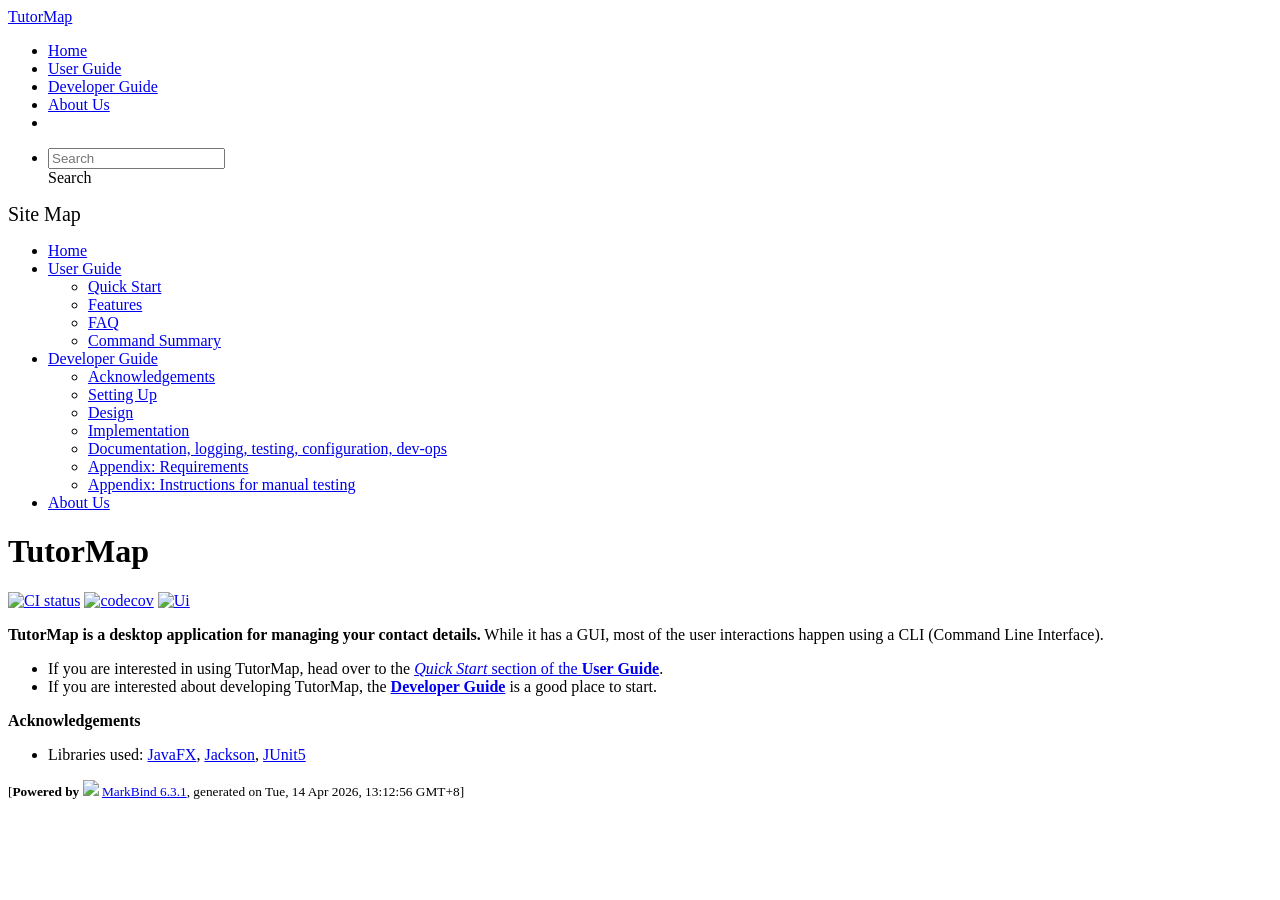
==== commit ea8ccb2a: "deploy: 631e19679c201f2992c72da12fd53a1d1d23a50c" ====
--- a/index.html
+++ b/index.html
@@ -12,7 +12,7 @@
   const baseUrl = '/tp'
 </script>
 <body  data-code-theme="light">
-<div id="app"><!--[--><header sticky><div data-v-26aac3dc><nav class="navbar navbar-expand-md d-print-none navbar-dark bg-dark" data-v-26aac3dc><div class="container-fluid" data-v-26aac3dc><div class="navbar-left" data-v-26aac3dc><!--[--><a href="/tp/index.html" title="Home" class="navbar-brand">TutorMap</a><!--]--></div><div class="navbar-default" data-v-26aac3dc><ul class="navbar-nav me-auto mt-2 mt-lg-0" data-v-26aac3dc><!--[--> <li><a href="/tp/index.html" class="nav-link">Home</a></li> <li><a href="/tp/UserGuide.html" class="nav-link">User Guide</a></li> <li><a href="/tp/DeveloperGuide.html" class="nav-link">Developer Guide</a></li> <li><a href="/tp/AboutUs.html" class="nav-link">About Us</a></li> <li><a href="https://github.com/AY2526S2-CS2103T-W12-3/tp" target="_blank" class="nav-link"><span><span aria-hidden="true" class="fab fa-github"></span></span></a></li> <!--]--></ul></div><ul class="navbar-nav navbar-right" data-v-26aac3dc><!--[--><li><form class="navbar-form"><div style="position:relative;" class="dropdown" data-v-00e26d0a><!--[--><input value="" data-bs-toggle="dropdown" type="text" class="form-control" placeholder="Search" autocomplete="off" data-v-00e26d0a><div class="form-control placeholder-div-hidden" data-v-00e26d0a>Search</div><!--]--><ul class="dropdown-menu search-dropdown-menu dropdown-menu-hidden dropdown-menu-end" data-v-00e26d0a><!--[--><!--]--></ul></div></form></li><!--]--></ul></div></nav><div style="display:none;" class="lower-navbar-container" data-v-26aac3dc><!--[--><!----><!----><!--]--></div></div></header> <div id="flex-body"><nav id="site-nav" data-v-6b1b63d2><!--[--><div class="site-nav-top"><div class="fw-bold mb-2" style="font-size:1.25rem;">Site Map</div></div> <div class="nav-component slim-scroll"><div class="site-nav-root"><!--[--><ul class="site-nav-list site-nav-list-root" data-v-6b1b63d2><!--[--><li><div class="site-nav-default-list-item site-nav-list-item-0" onclick="handleSiteNavClick(this)"><a href="/tp/index.html">Home</a></div></li> <li><div class="site-nav-default-list-item site-nav-list-item-0" onclick="handleSiteNavClick(this)"><a href="/tp/UserGuide.html">User Guide</a> <div class="site-nav-dropdown-btn-container"><i class="site-nav-dropdown-btn-icon site-nav-rotate-icon" onclick="handleSiteNavClick(this.parentNode.parentNode, false); event.stopPropagation();"><span class="glyphicon glyphicon-menu-down" aria-hidden="true"></span></i></div></div><ul class="site-nav-dropdown-container site-nav-dropdown-container-open site-nav-list"><li><div class="site-nav-default-list-item site-nav-list-item-1" onclick="handleSiteNavClick(this)"><a href="/tp/UserGuide.html#quick-start">Quick Start</a></div></li> <li><div class="site-nav-default-list-item site-nav-list-item-1" onclick="handleSiteNavClick(this)"><a href="/tp/UserGuide.html#features">Features</a></div></li> <li><div class="site-nav-default-list-item site-nav-list-item-1" onclick="handleSiteNavClick(this)"><a href="/tp/UserGuide.html#faq">FAQ</a></div></li> <li><div class="site-nav-default-list-item site-nav-list-item-1" onclick="handleSiteNavClick(this)"><a href="/tp/UserGuide.html#faq">Command Summary</a></div></li></ul></li> <li><div class="site-nav-default-list-item site-nav-list-item-0" onclick="handleSiteNavClick(this)"><a href="/tp/DeveloperGuide.html">Developer Guide</a> <div class="site-nav-dropdown-btn-container"><i class="site-nav-dropdown-btn-icon site-nav-rotate-icon" onclick="handleSiteNavClick(this.parentNode.parentNode, false); event.stopPropagation();"><span class="glyphicon glyphicon-menu-down" aria-hidden="true"></span></i></div></div><ul class="site-nav-dropdown-container site-nav-dropdown-container-open site-nav-list"><li><div class="site-nav-default-list-item site-nav-list-item-1" onclick="handleSiteNavClick(this)"><a href="/tp/DeveloperGuide.html#acknowledgements">Acknowledgements</a></div></li> <li><div class="site-nav-default-list-item site-nav-list-item-1" onclick="handleSiteNavClick(this)"><a href="/tp/DeveloperGuide.html#setting-up-getting-started">Setting Up</a></div></li> <li><div class="site-nav-default-list-item site-nav-list-item-1" onclick="handleSiteNavClick(this)"><a href="/tp/DeveloperGuide.html#design">Design</a></div></li> <li><div class="site-nav-default-list-item site-nav-list-item-1" onclick="handleSiteNavClick(this)"><a href="/tp/DeveloperGuide.html#implementation">Implementation</a></div></li> <li><div class="site-nav-default-list-item site-nav-list-item-1" onclick="handleSiteNavClick(this)"><a href="/tp/DeveloperGuide.html#documentation-logging-testing-configuration-dev-ops">Documentation, logging, testing, configuration, dev-ops</a></div></li> <li><div class="site-nav-default-list-item site-nav-list-item-1" onclick="handleSiteNavClick(this)"><a href="/tp/DeveloperGuide.html#appendix-requirements">Appendix: Requirements</a></div></li> <li><div class="site-nav-default-list-item site-nav-list-item-1" onclick="handleSiteNavClick(this)"><a href="/tp/DeveloperGuide.html#appendix-instructions-for-manual-testing">Appendix: Instructions for manual testing</a></div></li></ul></li> <li><div class="site-nav-default-list-item site-nav-list-item-0" onclick="handleSiteNavClick(this)"><a href="/tp/AboutUs.html">About Us</a></div></li><!--]--><!--v-if--></ul><!--]--></div></div><!--]--><!--v-if--></nav> <div id="content-wrapper"><h1 id="tutormap">TutorMap<a class="fa fa-anchor" href="#tutormap" onclick="event.stopPropagation()"></a></h1> <p><a href="https://github.com/AY2526S2-CS2103T-W12-3/tp/actions/workflows/gradle.yml"><img src="https://github.com/AY2526S2-CS2103T-W12-3/tp/actions/workflows/gradle.yml/badge.svg" alt="CI status" class="img-fluid"></a> <a href="https://codecov.io/github/AY2526S2-CS2103T-W12-3/tp"><img src="https://codecov.io/github/AY2526S2-CS2103T-W12-3/tp/graph/badge.svg?token=JG0NRU9QWZ" alt="codecov" class="img-fluid"></a> <a href="/tp/images/Ui.png" target="_self"><img src="/tp/images/Ui.png" alt="Ui" class="img-fluid"></a></p> <p><strong>TutorMap is a desktop application for managing your contact details.</strong> While it has a GUI, most of the user interactions happen using a CLI (Command Line Interface).</p> <ul><li>If you are interested in using TutorMap, head over to the <a href="/tp/UserGuide.html#quick-start"><em>Quick Start</em> section of the <strong>User Guide</strong></a>.</li> <li>If you are interested about developing TutorMap, the <a href="/tp/DeveloperGuide.html"><strong>Developer Guide</strong></a> is a good place to start.</li></ul> <p><strong>Acknowledgements</strong></p> <ul><li>Libraries used: <a href="https://openjfx.io/">JavaFX</a>, <a href="https://github.com/FasterXML/jackson">Jackson</a>, <a href="https://github.com/junit-team/junit5">JUnit5</a></li></ul></div> <nav id="page-nav" data-v-6b1b63d2><!--[--><div class="nav-component slim-scroll"></div><!--]--><!--v-if--></nav> <div class="scroll-top-button fa-lg d-print-none" style="display:none;bottom:2%;right:2%;position:fixed;" aria-hidden="true"><!--[--><i class="fas fa-arrow-circle-up"></i><!--]--></div></div> <footer><div class="text-center"><small>[<span><strong>Powered by</strong></span> <img src="https://markbind.org/favicon.ico" width="30"> <a href="https://markbind.org/">MarkBind 6.3.1</a>, generated on Tue, 14 Apr 2026, 12:50:56 GMT+8]</small></div></footer><!--]--></div>
+<div id="app"><!--[--><header sticky><div data-v-26aac3dc><nav class="navbar navbar-expand-md d-print-none navbar-dark bg-dark" data-v-26aac3dc><div class="container-fluid" data-v-26aac3dc><div class="navbar-left" data-v-26aac3dc><!--[--><a href="/tp/index.html" title="Home" class="navbar-brand">TutorMap</a><!--]--></div><div class="navbar-default" data-v-26aac3dc><ul class="navbar-nav me-auto mt-2 mt-lg-0" data-v-26aac3dc><!--[--> <li><a href="/tp/index.html" class="nav-link">Home</a></li> <li><a href="/tp/UserGuide.html" class="nav-link">User Guide</a></li> <li><a href="/tp/DeveloperGuide.html" class="nav-link">Developer Guide</a></li> <li><a href="/tp/AboutUs.html" class="nav-link">About Us</a></li> <li><a href="https://github.com/AY2526S2-CS2103T-W12-3/tp" target="_blank" class="nav-link"><span><span aria-hidden="true" class="fab fa-github"></span></span></a></li> <!--]--></ul></div><ul class="navbar-nav navbar-right" data-v-26aac3dc><!--[--><li><form class="navbar-form"><div style="position:relative;" class="dropdown" data-v-00e26d0a><!--[--><input value="" data-bs-toggle="dropdown" type="text" class="form-control" placeholder="Search" autocomplete="off" data-v-00e26d0a><div class="form-control placeholder-div-hidden" data-v-00e26d0a>Search</div><!--]--><ul class="dropdown-menu search-dropdown-menu dropdown-menu-hidden dropdown-menu-end" data-v-00e26d0a><!--[--><!--]--></ul></div></form></li><!--]--></ul></div></nav><div style="display:none;" class="lower-navbar-container" data-v-26aac3dc><!--[--><!----><!----><!--]--></div></div></header> <div id="flex-body"><nav id="site-nav" data-v-6b1b63d2><!--[--><div class="site-nav-top"><div class="fw-bold mb-2" style="font-size:1.25rem;">Site Map</div></div> <div class="nav-component slim-scroll"><div class="site-nav-root"><!--[--><ul class="site-nav-list site-nav-list-root" data-v-6b1b63d2><!--[--><li><div class="site-nav-default-list-item site-nav-list-item-0" onclick="handleSiteNavClick(this)"><a href="/tp/index.html">Home</a></div></li> <li><div class="site-nav-default-list-item site-nav-list-item-0" onclick="handleSiteNavClick(this)"><a href="/tp/UserGuide.html">User Guide</a> <div class="site-nav-dropdown-btn-container"><i class="site-nav-dropdown-btn-icon site-nav-rotate-icon" onclick="handleSiteNavClick(this.parentNode.parentNode, false); event.stopPropagation();"><span class="glyphicon glyphicon-menu-down" aria-hidden="true"></span></i></div></div><ul class="site-nav-dropdown-container site-nav-dropdown-container-open site-nav-list"><li><div class="site-nav-default-list-item site-nav-list-item-1" onclick="handleSiteNavClick(this)"><a href="/tp/UserGuide.html#quick-start">Quick Start</a></div></li> <li><div class="site-nav-default-list-item site-nav-list-item-1" onclick="handleSiteNavClick(this)"><a href="/tp/UserGuide.html#features">Features</a></div></li> <li><div class="site-nav-default-list-item site-nav-list-item-1" onclick="handleSiteNavClick(this)"><a href="/tp/UserGuide.html#faq">FAQ</a></div></li> <li><div class="site-nav-default-list-item site-nav-list-item-1" onclick="handleSiteNavClick(this)"><a href="/tp/UserGuide.html#faq">Command Summary</a></div></li></ul></li> <li><div class="site-nav-default-list-item site-nav-list-item-0" onclick="handleSiteNavClick(this)"><a href="/tp/DeveloperGuide.html">Developer Guide</a> <div class="site-nav-dropdown-btn-container"><i class="site-nav-dropdown-btn-icon site-nav-rotate-icon" onclick="handleSiteNavClick(this.parentNode.parentNode, false); event.stopPropagation();"><span class="glyphicon glyphicon-menu-down" aria-hidden="true"></span></i></div></div><ul class="site-nav-dropdown-container site-nav-dropdown-container-open site-nav-list"><li><div class="site-nav-default-list-item site-nav-list-item-1" onclick="handleSiteNavClick(this)"><a href="/tp/DeveloperGuide.html#acknowledgements">Acknowledgements</a></div></li> <li><div class="site-nav-default-list-item site-nav-list-item-1" onclick="handleSiteNavClick(this)"><a href="/tp/DeveloperGuide.html#setting-up-getting-started">Setting Up</a></div></li> <li><div class="site-nav-default-list-item site-nav-list-item-1" onclick="handleSiteNavClick(this)"><a href="/tp/DeveloperGuide.html#design">Design</a></div></li> <li><div class="site-nav-default-list-item site-nav-list-item-1" onclick="handleSiteNavClick(this)"><a href="/tp/DeveloperGuide.html#implementation">Implementation</a></div></li> <li><div class="site-nav-default-list-item site-nav-list-item-1" onclick="handleSiteNavClick(this)"><a href="/tp/DeveloperGuide.html#documentation-logging-testing-configuration-dev-ops">Documentation, logging, testing, configuration, dev-ops</a></div></li> <li><div class="site-nav-default-list-item site-nav-list-item-1" onclick="handleSiteNavClick(this)"><a href="/tp/DeveloperGuide.html#appendix-requirements">Appendix: Requirements</a></div></li> <li><div class="site-nav-default-list-item site-nav-list-item-1" onclick="handleSiteNavClick(this)"><a href="/tp/DeveloperGuide.html#appendix-instructions-for-manual-testing">Appendix: Instructions for manual testing</a></div></li></ul></li> <li><div class="site-nav-default-list-item site-nav-list-item-0" onclick="handleSiteNavClick(this)"><a href="/tp/AboutUs.html">About Us</a></div></li><!--]--><!--v-if--></ul><!--]--></div></div><!--]--><!--v-if--></nav> <div id="content-wrapper"><h1 id="tutormap">TutorMap<a class="fa fa-anchor" href="#tutormap" onclick="event.stopPropagation()"></a></h1> <p><a href="https://github.com/AY2526S2-CS2103T-W12-3/tp/actions/workflows/gradle.yml"><img src="https://github.com/AY2526S2-CS2103T-W12-3/tp/actions/workflows/gradle.yml/badge.svg" alt="CI status" class="img-fluid"></a> <a href="https://codecov.io/github/AY2526S2-CS2103T-W12-3/tp"><img src="https://codecov.io/github/AY2526S2-CS2103T-W12-3/tp/graph/badge.svg?token=JG0NRU9QWZ" alt="codecov" class="img-fluid"></a> <a href="/tp/images/Ui.png" target="_self"><img src="/tp/images/Ui.png" alt="Ui" class="img-fluid"></a></p> <p><strong>TutorMap is a desktop application for managing your contact details.</strong> While it has a GUI, most of the user interactions happen using a CLI (Command Line Interface).</p> <ul><li>If you are interested in using TutorMap, head over to the <a href="/tp/UserGuide.html#quick-start"><em>Quick Start</em> section of the <strong>User Guide</strong></a>.</li> <li>If you are interested about developing TutorMap, the <a href="/tp/DeveloperGuide.html"><strong>Developer Guide</strong></a> is a good place to start.</li></ul> <p><strong>Acknowledgements</strong></p> <ul><li>Libraries used: <a href="https://openjfx.io/">JavaFX</a>, <a href="https://github.com/FasterXML/jackson">Jackson</a>, <a href="https://github.com/junit-team/junit5">JUnit5</a></li></ul></div> <nav id="page-nav" data-v-6b1b63d2><!--[--><div class="nav-component slim-scroll"></div><!--]--><!--v-if--></nav> <div class="scroll-top-button fa-lg d-print-none" style="display:none;bottom:2%;right:2%;position:fixed;" aria-hidden="true"><!--[--><i class="fas fa-arrow-circle-up"></i><!--]--></div></div> <footer><div class="text-center"><small>[<span><strong>Powered by</strong></span> <img src="https://markbind.org/favicon.ico" width="30"> <a href="https://markbind.org/">MarkBind 6.3.1</a>, generated on Tue, 14 Apr 2026, 13:12:56 GMT+8]</small></div></footer><!--]--></div>
 </body><script src="/tp/markbind/js/bootstrap-utility.min.js"></script>
 <script src="/tp/markbind/js/polyfill.min.js"></script>
 <script src="/tp/markbind/js/vue.global.prod.min.js"></script>
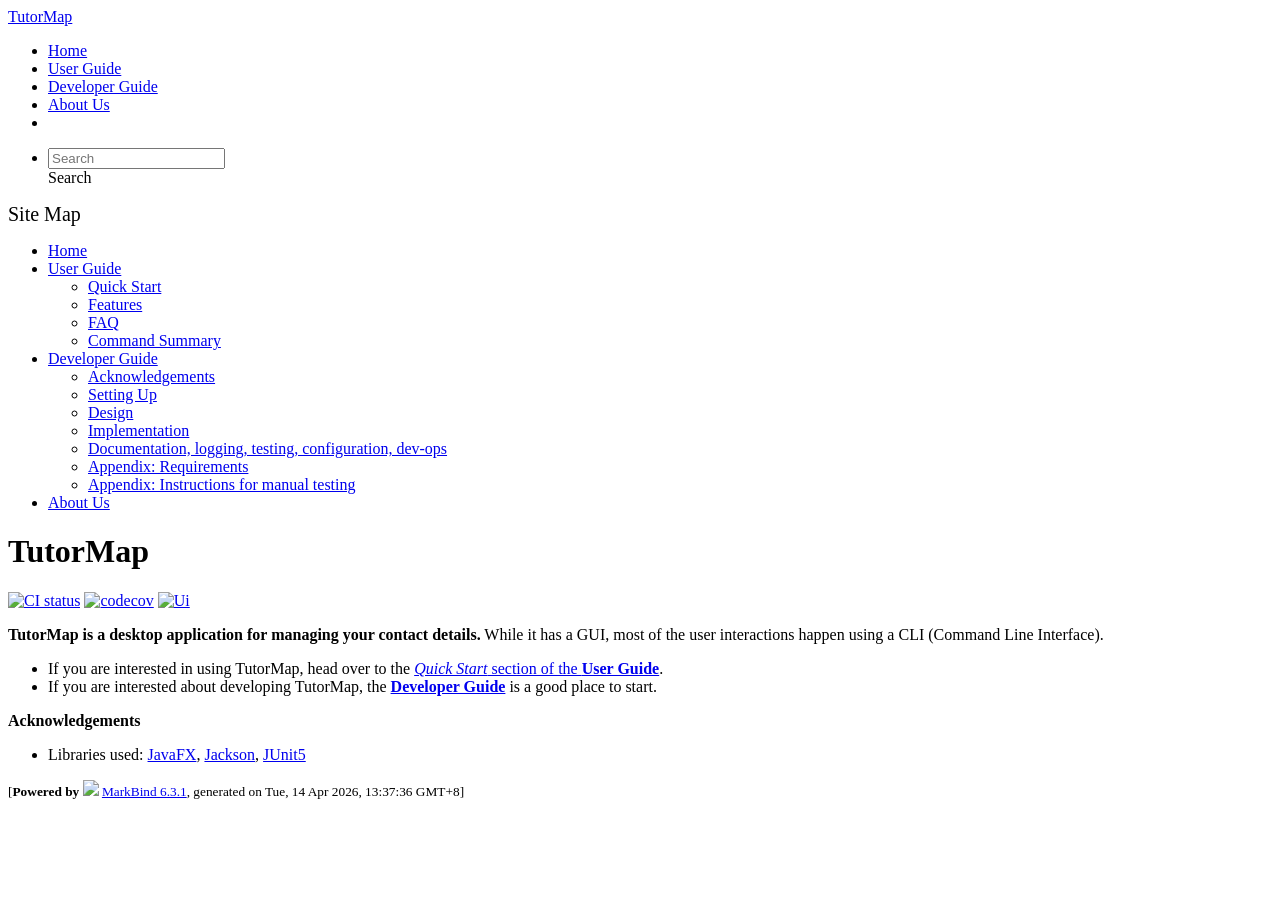
==== commit 2984a7fb: "deploy: fc32ec08b89c23d362930fb604065f9c13f6bde1" ====
--- a/index.html
+++ b/index.html
@@ -12,7 +12,7 @@
   const baseUrl = '/tp'
 </script>
 <body  data-code-theme="light">
-<div id="app"><!--[--><header sticky><div data-v-26aac3dc><nav class="navbar navbar-expand-md d-print-none navbar-dark bg-dark" data-v-26aac3dc><div class="container-fluid" data-v-26aac3dc><div class="navbar-left" data-v-26aac3dc><!--[--><a href="/tp/index.html" title="Home" class="navbar-brand">TutorMap</a><!--]--></div><div class="navbar-default" data-v-26aac3dc><ul class="navbar-nav me-auto mt-2 mt-lg-0" data-v-26aac3dc><!--[--> <li><a href="/tp/index.html" class="nav-link">Home</a></li> <li><a href="/tp/UserGuide.html" class="nav-link">User Guide</a></li> <li><a href="/tp/DeveloperGuide.html" class="nav-link">Developer Guide</a></li> <li><a href="/tp/AboutUs.html" class="nav-link">About Us</a></li> <li><a href="https://github.com/AY2526S2-CS2103T-W12-3/tp" target="_blank" class="nav-link"><span><span aria-hidden="true" class="fab fa-github"></span></span></a></li> <!--]--></ul></div><ul class="navbar-nav navbar-right" data-v-26aac3dc><!--[--><li><form class="navbar-form"><div style="position:relative;" class="dropdown" data-v-00e26d0a><!--[--><input value="" data-bs-toggle="dropdown" type="text" class="form-control" placeholder="Search" autocomplete="off" data-v-00e26d0a><div class="form-control placeholder-div-hidden" data-v-00e26d0a>Search</div><!--]--><ul class="dropdown-menu search-dropdown-menu dropdown-menu-hidden dropdown-menu-end" data-v-00e26d0a><!--[--><!--]--></ul></div></form></li><!--]--></ul></div></nav><div style="display:none;" class="lower-navbar-container" data-v-26aac3dc><!--[--><!----><!----><!--]--></div></div></header> <div id="flex-body"><nav id="site-nav" data-v-6b1b63d2><!--[--><div class="site-nav-top"><div class="fw-bold mb-2" style="font-size:1.25rem;">Site Map</div></div> <div class="nav-component slim-scroll"><div class="site-nav-root"><!--[--><ul class="site-nav-list site-nav-list-root" data-v-6b1b63d2><!--[--><li><div class="site-nav-default-list-item site-nav-list-item-0" onclick="handleSiteNavClick(this)"><a href="/tp/index.html">Home</a></div></li> <li><div class="site-nav-default-list-item site-nav-list-item-0" onclick="handleSiteNavClick(this)"><a href="/tp/UserGuide.html">User Guide</a> <div class="site-nav-dropdown-btn-container"><i class="site-nav-dropdown-btn-icon site-nav-rotate-icon" onclick="handleSiteNavClick(this.parentNode.parentNode, false); event.stopPropagation();"><span class="glyphicon glyphicon-menu-down" aria-hidden="true"></span></i></div></div><ul class="site-nav-dropdown-container site-nav-dropdown-container-open site-nav-list"><li><div class="site-nav-default-list-item site-nav-list-item-1" onclick="handleSiteNavClick(this)"><a href="/tp/UserGuide.html#quick-start">Quick Start</a></div></li> <li><div class="site-nav-default-list-item site-nav-list-item-1" onclick="handleSiteNavClick(this)"><a href="/tp/UserGuide.html#features">Features</a></div></li> <li><div class="site-nav-default-list-item site-nav-list-item-1" onclick="handleSiteNavClick(this)"><a href="/tp/UserGuide.html#faq">FAQ</a></div></li> <li><div class="site-nav-default-list-item site-nav-list-item-1" onclick="handleSiteNavClick(this)"><a href="/tp/UserGuide.html#faq">Command Summary</a></div></li></ul></li> <li><div class="site-nav-default-list-item site-nav-list-item-0" onclick="handleSiteNavClick(this)"><a href="/tp/DeveloperGuide.html">Developer Guide</a> <div class="site-nav-dropdown-btn-container"><i class="site-nav-dropdown-btn-icon site-nav-rotate-icon" onclick="handleSiteNavClick(this.parentNode.parentNode, false); event.stopPropagation();"><span class="glyphicon glyphicon-menu-down" aria-hidden="true"></span></i></div></div><ul class="site-nav-dropdown-container site-nav-dropdown-container-open site-nav-list"><li><div class="site-nav-default-list-item site-nav-list-item-1" onclick="handleSiteNavClick(this)"><a href="/tp/DeveloperGuide.html#acknowledgements">Acknowledgements</a></div></li> <li><div class="site-nav-default-list-item site-nav-list-item-1" onclick="handleSiteNavClick(this)"><a href="/tp/DeveloperGuide.html#setting-up-getting-started">Setting Up</a></div></li> <li><div class="site-nav-default-list-item site-nav-list-item-1" onclick="handleSiteNavClick(this)"><a href="/tp/DeveloperGuide.html#design">Design</a></div></li> <li><div class="site-nav-default-list-item site-nav-list-item-1" onclick="handleSiteNavClick(this)"><a href="/tp/DeveloperGuide.html#implementation">Implementation</a></div></li> <li><div class="site-nav-default-list-item site-nav-list-item-1" onclick="handleSiteNavClick(this)"><a href="/tp/DeveloperGuide.html#documentation-logging-testing-configuration-dev-ops">Documentation, logging, testing, configuration, dev-ops</a></div></li> <li><div class="site-nav-default-list-item site-nav-list-item-1" onclick="handleSiteNavClick(this)"><a href="/tp/DeveloperGuide.html#appendix-requirements">Appendix: Requirements</a></div></li> <li><div class="site-nav-default-list-item site-nav-list-item-1" onclick="handleSiteNavClick(this)"><a href="/tp/DeveloperGuide.html#appendix-instructions-for-manual-testing">Appendix: Instructions for manual testing</a></div></li></ul></li> <li><div class="site-nav-default-list-item site-nav-list-item-0" onclick="handleSiteNavClick(this)"><a href="/tp/AboutUs.html">About Us</a></div></li><!--]--><!--v-if--></ul><!--]--></div></div><!--]--><!--v-if--></nav> <div id="content-wrapper"><h1 id="tutormap">TutorMap<a class="fa fa-anchor" href="#tutormap" onclick="event.stopPropagation()"></a></h1> <p><a href="https://github.com/AY2526S2-CS2103T-W12-3/tp/actions/workflows/gradle.yml"><img src="https://github.com/AY2526S2-CS2103T-W12-3/tp/actions/workflows/gradle.yml/badge.svg" alt="CI status" class="img-fluid"></a> <a href="https://codecov.io/github/AY2526S2-CS2103T-W12-3/tp"><img src="https://codecov.io/github/AY2526S2-CS2103T-W12-3/tp/graph/badge.svg?token=JG0NRU9QWZ" alt="codecov" class="img-fluid"></a> <a href="/tp/images/Ui.png" target="_self"><img src="/tp/images/Ui.png" alt="Ui" class="img-fluid"></a></p> <p><strong>TutorMap is a desktop application for managing your contact details.</strong> While it has a GUI, most of the user interactions happen using a CLI (Command Line Interface).</p> <ul><li>If you are interested in using TutorMap, head over to the <a href="/tp/UserGuide.html#quick-start"><em>Quick Start</em> section of the <strong>User Guide</strong></a>.</li> <li>If you are interested about developing TutorMap, the <a href="/tp/DeveloperGuide.html"><strong>Developer Guide</strong></a> is a good place to start.</li></ul> <p><strong>Acknowledgements</strong></p> <ul><li>Libraries used: <a href="https://openjfx.io/">JavaFX</a>, <a href="https://github.com/FasterXML/jackson">Jackson</a>, <a href="https://github.com/junit-team/junit5">JUnit5</a></li></ul></div> <nav id="page-nav" data-v-6b1b63d2><!--[--><div class="nav-component slim-scroll"></div><!--]--><!--v-if--></nav> <div class="scroll-top-button fa-lg d-print-none" style="display:none;bottom:2%;right:2%;position:fixed;" aria-hidden="true"><!--[--><i class="fas fa-arrow-circle-up"></i><!--]--></div></div> <footer><div class="text-center"><small>[<span><strong>Powered by</strong></span> <img src="https://markbind.org/favicon.ico" width="30"> <a href="https://markbind.org/">MarkBind 6.3.1</a>, generated on Tue, 14 Apr 2026, 13:12:56 GMT+8]</small></div></footer><!--]--></div>
+<div id="app"><!--[--><header sticky><div data-v-26aac3dc><nav class="navbar navbar-expand-md d-print-none navbar-dark bg-dark" data-v-26aac3dc><div class="container-fluid" data-v-26aac3dc><div class="navbar-left" data-v-26aac3dc><!--[--><a href="/tp/index.html" title="Home" class="navbar-brand">TutorMap</a><!--]--></div><div class="navbar-default" data-v-26aac3dc><ul class="navbar-nav me-auto mt-2 mt-lg-0" data-v-26aac3dc><!--[--> <li><a href="/tp/index.html" class="nav-link">Home</a></li> <li><a href="/tp/UserGuide.html" class="nav-link">User Guide</a></li> <li><a href="/tp/DeveloperGuide.html" class="nav-link">Developer Guide</a></li> <li><a href="/tp/AboutUs.html" class="nav-link">About Us</a></li> <li><a href="https://github.com/AY2526S2-CS2103T-W12-3/tp" target="_blank" class="nav-link"><span><span aria-hidden="true" class="fab fa-github"></span></span></a></li> <!--]--></ul></div><ul class="navbar-nav navbar-right" data-v-26aac3dc><!--[--><li><form class="navbar-form"><div style="position:relative;" class="dropdown" data-v-00e26d0a><!--[--><input value="" data-bs-toggle="dropdown" type="text" class="form-control" placeholder="Search" autocomplete="off" data-v-00e26d0a><div class="form-control placeholder-div-hidden" data-v-00e26d0a>Search</div><!--]--><ul class="dropdown-menu search-dropdown-menu dropdown-menu-hidden dropdown-menu-end" data-v-00e26d0a><!--[--><!--]--></ul></div></form></li><!--]--></ul></div></nav><div style="display:none;" class="lower-navbar-container" data-v-26aac3dc><!--[--><!----><!----><!--]--></div></div></header> <div id="flex-body"><nav id="site-nav" data-v-6b1b63d2><!--[--><div class="site-nav-top"><div class="fw-bold mb-2" style="font-size:1.25rem;">Site Map</div></div> <div class="nav-component slim-scroll"><div class="site-nav-root"><!--[--><ul class="site-nav-list site-nav-list-root" data-v-6b1b63d2><!--[--><li><div class="site-nav-default-list-item site-nav-list-item-0" onclick="handleSiteNavClick(this)"><a href="/tp/index.html">Home</a></div></li> <li><div class="site-nav-default-list-item site-nav-list-item-0" onclick="handleSiteNavClick(this)"><a href="/tp/UserGuide.html">User Guide</a> <div class="site-nav-dropdown-btn-container"><i class="site-nav-dropdown-btn-icon site-nav-rotate-icon" onclick="handleSiteNavClick(this.parentNode.parentNode, false); event.stopPropagation();"><span class="glyphicon glyphicon-menu-down" aria-hidden="true"></span></i></div></div><ul class="site-nav-dropdown-container site-nav-dropdown-container-open site-nav-list"><li><div class="site-nav-default-list-item site-nav-list-item-1" onclick="handleSiteNavClick(this)"><a href="/tp/UserGuide.html#quick-start">Quick Start</a></div></li> <li><div class="site-nav-default-list-item site-nav-list-item-1" onclick="handleSiteNavClick(this)"><a href="/tp/UserGuide.html#features">Features</a></div></li> <li><div class="site-nav-default-list-item site-nav-list-item-1" onclick="handleSiteNavClick(this)"><a href="/tp/UserGuide.html#faq">FAQ</a></div></li> <li><div class="site-nav-default-list-item site-nav-list-item-1" onclick="handleSiteNavClick(this)"><a href="/tp/UserGuide.html#faq">Command Summary</a></div></li></ul></li> <li><div class="site-nav-default-list-item site-nav-list-item-0" onclick="handleSiteNavClick(this)"><a href="/tp/DeveloperGuide.html">Developer Guide</a> <div class="site-nav-dropdown-btn-container"><i class="site-nav-dropdown-btn-icon site-nav-rotate-icon" onclick="handleSiteNavClick(this.parentNode.parentNode, false); event.stopPropagation();"><span class="glyphicon glyphicon-menu-down" aria-hidden="true"></span></i></div></div><ul class="site-nav-dropdown-container site-nav-dropdown-container-open site-nav-list"><li><div class="site-nav-default-list-item site-nav-list-item-1" onclick="handleSiteNavClick(this)"><a href="/tp/DeveloperGuide.html#acknowledgements">Acknowledgements</a></div></li> <li><div class="site-nav-default-list-item site-nav-list-item-1" onclick="handleSiteNavClick(this)"><a href="/tp/DeveloperGuide.html#setting-up-getting-started">Setting Up</a></div></li> <li><div class="site-nav-default-list-item site-nav-list-item-1" onclick="handleSiteNavClick(this)"><a href="/tp/DeveloperGuide.html#design">Design</a></div></li> <li><div class="site-nav-default-list-item site-nav-list-item-1" onclick="handleSiteNavClick(this)"><a href="/tp/DeveloperGuide.html#implementation">Implementation</a></div></li> <li><div class="site-nav-default-list-item site-nav-list-item-1" onclick="handleSiteNavClick(this)"><a href="/tp/DeveloperGuide.html#documentation-logging-testing-configuration-dev-ops">Documentation, logging, testing, configuration, dev-ops</a></div></li> <li><div class="site-nav-default-list-item site-nav-list-item-1" onclick="handleSiteNavClick(this)"><a href="/tp/DeveloperGuide.html#appendix-requirements">Appendix: Requirements</a></div></li> <li><div class="site-nav-default-list-item site-nav-list-item-1" onclick="handleSiteNavClick(this)"><a href="/tp/DeveloperGuide.html#appendix-instructions-for-manual-testing">Appendix: Instructions for manual testing</a></div></li></ul></li> <li><div class="site-nav-default-list-item site-nav-list-item-0" onclick="handleSiteNavClick(this)"><a href="/tp/AboutUs.html">About Us</a></div></li><!--]--><!--v-if--></ul><!--]--></div></div><!--]--><!--v-if--></nav> <div id="content-wrapper"><h1 id="tutormap">TutorMap<a class="fa fa-anchor" href="#tutormap" onclick="event.stopPropagation()"></a></h1> <p><a href="https://github.com/AY2526S2-CS2103T-W12-3/tp/actions/workflows/gradle.yml"><img src="https://github.com/AY2526S2-CS2103T-W12-3/tp/actions/workflows/gradle.yml/badge.svg" alt="CI status" class="img-fluid"></a> <a href="https://codecov.io/github/AY2526S2-CS2103T-W12-3/tp"><img src="https://codecov.io/github/AY2526S2-CS2103T-W12-3/tp/graph/badge.svg?token=JG0NRU9QWZ" alt="codecov" class="img-fluid"></a> <a href="/tp/images/Ui.png" target="_self"><img src="/tp/images/Ui.png" alt="Ui" class="img-fluid"></a></p> <p><strong>TutorMap is a desktop application for managing your contact details.</strong> While it has a GUI, most of the user interactions happen using a CLI (Command Line Interface).</p> <ul><li>If you are interested in using TutorMap, head over to the <a href="/tp/UserGuide.html#quick-start"><em>Quick Start</em> section of the <strong>User Guide</strong></a>.</li> <li>If you are interested about developing TutorMap, the <a href="/tp/DeveloperGuide.html"><strong>Developer Guide</strong></a> is a good place to start.</li></ul> <p><strong>Acknowledgements</strong></p> <ul><li>Libraries used: <a href="https://openjfx.io/">JavaFX</a>, <a href="https://github.com/FasterXML/jackson">Jackson</a>, <a href="https://github.com/junit-team/junit5">JUnit5</a></li></ul></div> <nav id="page-nav" data-v-6b1b63d2><!--[--><div class="nav-component slim-scroll"></div><!--]--><!--v-if--></nav> <div class="scroll-top-button fa-lg d-print-none" style="display:none;bottom:2%;right:2%;position:fixed;" aria-hidden="true"><!--[--><i class="fas fa-arrow-circle-up"></i><!--]--></div></div> <footer><div class="text-center"><small>[<span><strong>Powered by</strong></span> <img src="https://markbind.org/favicon.ico" width="30"> <a href="https://markbind.org/">MarkBind 6.3.1</a>, generated on Tue, 14 Apr 2026, 13:37:36 GMT+8]</small></div></footer><!--]--></div>
 </body><script src="/tp/markbind/js/bootstrap-utility.min.js"></script>
 <script src="/tp/markbind/js/polyfill.min.js"></script>
 <script src="/tp/markbind/js/vue.global.prod.min.js"></script>
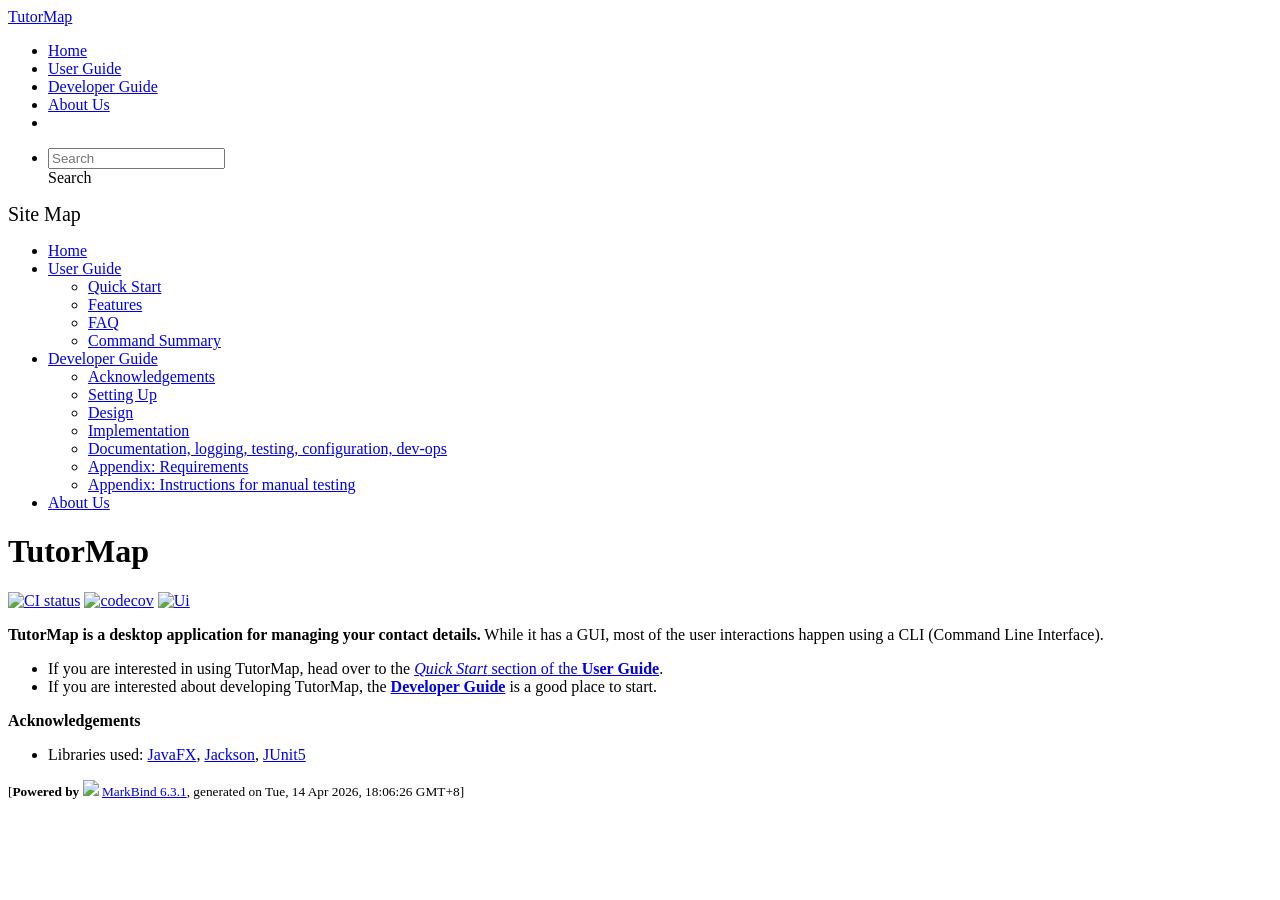
==== commit 3e746cce: "deploy: a814f155b0e1f0298f595695035a88d70e7baa00" ====
--- a/index.html
+++ b/index.html
@@ -12,7 +12,7 @@
   const baseUrl = '/tp'
 </script>
 <body  data-code-theme="light">
-<div id="app"><!--[--><header sticky><div data-v-26aac3dc><nav class="navbar navbar-expand-md d-print-none navbar-dark bg-dark" data-v-26aac3dc><div class="container-fluid" data-v-26aac3dc><div class="navbar-left" data-v-26aac3dc><!--[--><a href="/tp/index.html" title="Home" class="navbar-brand">TutorMap</a><!--]--></div><div class="navbar-default" data-v-26aac3dc><ul class="navbar-nav me-auto mt-2 mt-lg-0" data-v-26aac3dc><!--[--> <li><a href="/tp/index.html" class="nav-link">Home</a></li> <li><a href="/tp/UserGuide.html" class="nav-link">User Guide</a></li> <li><a href="/tp/DeveloperGuide.html" class="nav-link">Developer Guide</a></li> <li><a href="/tp/AboutUs.html" class="nav-link">About Us</a></li> <li><a href="https://github.com/AY2526S2-CS2103T-W12-3/tp" target="_blank" class="nav-link"><span><span aria-hidden="true" class="fab fa-github"></span></span></a></li> <!--]--></ul></div><ul class="navbar-nav navbar-right" data-v-26aac3dc><!--[--><li><form class="navbar-form"><div style="position:relative;" class="dropdown" data-v-00e26d0a><!--[--><input value="" data-bs-toggle="dropdown" type="text" class="form-control" placeholder="Search" autocomplete="off" data-v-00e26d0a><div class="form-control placeholder-div-hidden" data-v-00e26d0a>Search</div><!--]--><ul class="dropdown-menu search-dropdown-menu dropdown-menu-hidden dropdown-menu-end" data-v-00e26d0a><!--[--><!--]--></ul></div></form></li><!--]--></ul></div></nav><div style="display:none;" class="lower-navbar-container" data-v-26aac3dc><!--[--><!----><!----><!--]--></div></div></header> <div id="flex-body"><nav id="site-nav" data-v-6b1b63d2><!--[--><div class="site-nav-top"><div class="fw-bold mb-2" style="font-size:1.25rem;">Site Map</div></div> <div class="nav-component slim-scroll"><div class="site-nav-root"><!--[--><ul class="site-nav-list site-nav-list-root" data-v-6b1b63d2><!--[--><li><div class="site-nav-default-list-item site-nav-list-item-0" onclick="handleSiteNavClick(this)"><a href="/tp/index.html">Home</a></div></li> <li><div class="site-nav-default-list-item site-nav-list-item-0" onclick="handleSiteNavClick(this)"><a href="/tp/UserGuide.html">User Guide</a> <div class="site-nav-dropdown-btn-container"><i class="site-nav-dropdown-btn-icon site-nav-rotate-icon" onclick="handleSiteNavClick(this.parentNode.parentNode, false); event.stopPropagation();"><span class="glyphicon glyphicon-menu-down" aria-hidden="true"></span></i></div></div><ul class="site-nav-dropdown-container site-nav-dropdown-container-open site-nav-list"><li><div class="site-nav-default-list-item site-nav-list-item-1" onclick="handleSiteNavClick(this)"><a href="/tp/UserGuide.html#quick-start">Quick Start</a></div></li> <li><div class="site-nav-default-list-item site-nav-list-item-1" onclick="handleSiteNavClick(this)"><a href="/tp/UserGuide.html#features">Features</a></div></li> <li><div class="site-nav-default-list-item site-nav-list-item-1" onclick="handleSiteNavClick(this)"><a href="/tp/UserGuide.html#faq">FAQ</a></div></li> <li><div class="site-nav-default-list-item site-nav-list-item-1" onclick="handleSiteNavClick(this)"><a href="/tp/UserGuide.html#faq">Command Summary</a></div></li></ul></li> <li><div class="site-nav-default-list-item site-nav-list-item-0" onclick="handleSiteNavClick(this)"><a href="/tp/DeveloperGuide.html">Developer Guide</a> <div class="site-nav-dropdown-btn-container"><i class="site-nav-dropdown-btn-icon site-nav-rotate-icon" onclick="handleSiteNavClick(this.parentNode.parentNode, false); event.stopPropagation();"><span class="glyphicon glyphicon-menu-down" aria-hidden="true"></span></i></div></div><ul class="site-nav-dropdown-container site-nav-dropdown-container-open site-nav-list"><li><div class="site-nav-default-list-item site-nav-list-item-1" onclick="handleSiteNavClick(this)"><a href="/tp/DeveloperGuide.html#acknowledgements">Acknowledgements</a></div></li> <li><div class="site-nav-default-list-item site-nav-list-item-1" onclick="handleSiteNavClick(this)"><a href="/tp/DeveloperGuide.html#setting-up-getting-started">Setting Up</a></div></li> <li><div class="site-nav-default-list-item site-nav-list-item-1" onclick="handleSiteNavClick(this)"><a href="/tp/DeveloperGuide.html#design">Design</a></div></li> <li><div class="site-nav-default-list-item site-nav-list-item-1" onclick="handleSiteNavClick(this)"><a href="/tp/DeveloperGuide.html#implementation">Implementation</a></div></li> <li><div class="site-nav-default-list-item site-nav-list-item-1" onclick="handleSiteNavClick(this)"><a href="/tp/DeveloperGuide.html#documentation-logging-testing-configuration-dev-ops">Documentation, logging, testing, configuration, dev-ops</a></div></li> <li><div class="site-nav-default-list-item site-nav-list-item-1" onclick="handleSiteNavClick(this)"><a href="/tp/DeveloperGuide.html#appendix-requirements">Appendix: Requirements</a></div></li> <li><div class="site-nav-default-list-item site-nav-list-item-1" onclick="handleSiteNavClick(this)"><a href="/tp/DeveloperGuide.html#appendix-instructions-for-manual-testing">Appendix: Instructions for manual testing</a></div></li></ul></li> <li><div class="site-nav-default-list-item site-nav-list-item-0" onclick="handleSiteNavClick(this)"><a href="/tp/AboutUs.html">About Us</a></div></li><!--]--><!--v-if--></ul><!--]--></div></div><!--]--><!--v-if--></nav> <div id="content-wrapper"><h1 id="tutormap">TutorMap<a class="fa fa-anchor" href="#tutormap" onclick="event.stopPropagation()"></a></h1> <p><a href="https://github.com/AY2526S2-CS2103T-W12-3/tp/actions/workflows/gradle.yml"><img src="https://github.com/AY2526S2-CS2103T-W12-3/tp/actions/workflows/gradle.yml/badge.svg" alt="CI status" class="img-fluid"></a> <a href="https://codecov.io/github/AY2526S2-CS2103T-W12-3/tp"><img src="https://codecov.io/github/AY2526S2-CS2103T-W12-3/tp/graph/badge.svg?token=JG0NRU9QWZ" alt="codecov" class="img-fluid"></a> <a href="/tp/images/Ui.png" target="_self"><img src="/tp/images/Ui.png" alt="Ui" class="img-fluid"></a></p> <p><strong>TutorMap is a desktop application for managing your contact details.</strong> While it has a GUI, most of the user interactions happen using a CLI (Command Line Interface).</p> <ul><li>If you are interested in using TutorMap, head over to the <a href="/tp/UserGuide.html#quick-start"><em>Quick Start</em> section of the <strong>User Guide</strong></a>.</li> <li>If you are interested about developing TutorMap, the <a href="/tp/DeveloperGuide.html"><strong>Developer Guide</strong></a> is a good place to start.</li></ul> <p><strong>Acknowledgements</strong></p> <ul><li>Libraries used: <a href="https://openjfx.io/">JavaFX</a>, <a href="https://github.com/FasterXML/jackson">Jackson</a>, <a href="https://github.com/junit-team/junit5">JUnit5</a></li></ul></div> <nav id="page-nav" data-v-6b1b63d2><!--[--><div class="nav-component slim-scroll"></div><!--]--><!--v-if--></nav> <div class="scroll-top-button fa-lg d-print-none" style="display:none;bottom:2%;right:2%;position:fixed;" aria-hidden="true"><!--[--><i class="fas fa-arrow-circle-up"></i><!--]--></div></div> <footer><div class="text-center"><small>[<span><strong>Powered by</strong></span> <img src="https://markbind.org/favicon.ico" width="30"> <a href="https://markbind.org/">MarkBind 6.3.1</a>, generated on Tue, 14 Apr 2026, 13:37:36 GMT+8]</small></div></footer><!--]--></div>
+<div id="app"><!--[--><header sticky><div data-v-26aac3dc><nav class="navbar navbar-expand-md d-print-none navbar-dark bg-dark" data-v-26aac3dc><div class="container-fluid" data-v-26aac3dc><div class="navbar-left" data-v-26aac3dc><!--[--><a href="/tp/index.html" title="Home" class="navbar-brand">TutorMap</a><!--]--></div><div class="navbar-default" data-v-26aac3dc><ul class="navbar-nav me-auto mt-2 mt-lg-0" data-v-26aac3dc><!--[--> <li><a href="/tp/index.html" class="nav-link">Home</a></li> <li><a href="/tp/UserGuide.html" class="nav-link">User Guide</a></li> <li><a href="/tp/DeveloperGuide.html" class="nav-link">Developer Guide</a></li> <li><a href="/tp/AboutUs.html" class="nav-link">About Us</a></li> <li><a href="https://github.com/AY2526S2-CS2103T-W12-3/tp" target="_blank" class="nav-link"><span><span aria-hidden="true" class="fab fa-github"></span></span></a></li> <!--]--></ul></div><ul class="navbar-nav navbar-right" data-v-26aac3dc><!--[--><li><form class="navbar-form"><div style="position:relative;" class="dropdown" data-v-00e26d0a><!--[--><input value="" data-bs-toggle="dropdown" type="text" class="form-control" placeholder="Search" autocomplete="off" data-v-00e26d0a><div class="form-control placeholder-div-hidden" data-v-00e26d0a>Search</div><!--]--><ul class="dropdown-menu search-dropdown-menu dropdown-menu-hidden dropdown-menu-end" data-v-00e26d0a><!--[--><!--]--></ul></div></form></li><!--]--></ul></div></nav><div style="display:none;" class="lower-navbar-container" data-v-26aac3dc><!--[--><!----><!----><!--]--></div></div></header> <div id="flex-body"><nav id="site-nav" data-v-6b1b63d2><!--[--><div class="site-nav-top"><div class="fw-bold mb-2" style="font-size:1.25rem;">Site Map</div></div> <div class="nav-component slim-scroll"><div class="site-nav-root"><!--[--><ul class="site-nav-list site-nav-list-root" data-v-6b1b63d2><!--[--><li><div class="site-nav-default-list-item site-nav-list-item-0" onclick="handleSiteNavClick(this)"><a href="/tp/index.html">Home</a></div></li> <li><div class="site-nav-default-list-item site-nav-list-item-0" onclick="handleSiteNavClick(this)"><a href="/tp/UserGuide.html">User Guide</a> <div class="site-nav-dropdown-btn-container"><i class="site-nav-dropdown-btn-icon site-nav-rotate-icon" onclick="handleSiteNavClick(this.parentNode.parentNode, false); event.stopPropagation();"><span class="glyphicon glyphicon-menu-down" aria-hidden="true"></span></i></div></div><ul class="site-nav-dropdown-container site-nav-dropdown-container-open site-nav-list"><li><div class="site-nav-default-list-item site-nav-list-item-1" onclick="handleSiteNavClick(this)"><a href="/tp/UserGuide.html#quick-start">Quick Start</a></div></li> <li><div class="site-nav-default-list-item site-nav-list-item-1" onclick="handleSiteNavClick(this)"><a href="/tp/UserGuide.html#features">Features</a></div></li> <li><div class="site-nav-default-list-item site-nav-list-item-1" onclick="handleSiteNavClick(this)"><a href="/tp/UserGuide.html#faq">FAQ</a></div></li> <li><div class="site-nav-default-list-item site-nav-list-item-1" onclick="handleSiteNavClick(this)"><a href="/tp/UserGuide.html#faq">Command Summary</a></div></li></ul></li> <li><div class="site-nav-default-list-item site-nav-list-item-0" onclick="handleSiteNavClick(this)"><a href="/tp/DeveloperGuide.html">Developer Guide</a> <div class="site-nav-dropdown-btn-container"><i class="site-nav-dropdown-btn-icon site-nav-rotate-icon" onclick="handleSiteNavClick(this.parentNode.parentNode, false); event.stopPropagation();"><span class="glyphicon glyphicon-menu-down" aria-hidden="true"></span></i></div></div><ul class="site-nav-dropdown-container site-nav-dropdown-container-open site-nav-list"><li><div class="site-nav-default-list-item site-nav-list-item-1" onclick="handleSiteNavClick(this)"><a href="/tp/DeveloperGuide.html#acknowledgements">Acknowledgements</a></div></li> <li><div class="site-nav-default-list-item site-nav-list-item-1" onclick="handleSiteNavClick(this)"><a href="/tp/DeveloperGuide.html#setting-up-getting-started">Setting Up</a></div></li> <li><div class="site-nav-default-list-item site-nav-list-item-1" onclick="handleSiteNavClick(this)"><a href="/tp/DeveloperGuide.html#design">Design</a></div></li> <li><div class="site-nav-default-list-item site-nav-list-item-1" onclick="handleSiteNavClick(this)"><a href="/tp/DeveloperGuide.html#implementation">Implementation</a></div></li> <li><div class="site-nav-default-list-item site-nav-list-item-1" onclick="handleSiteNavClick(this)"><a href="/tp/DeveloperGuide.html#documentation-logging-testing-configuration-dev-ops">Documentation, logging, testing, configuration, dev-ops</a></div></li> <li><div class="site-nav-default-list-item site-nav-list-item-1" onclick="handleSiteNavClick(this)"><a href="/tp/DeveloperGuide.html#appendix-requirements">Appendix: Requirements</a></div></li> <li><div class="site-nav-default-list-item site-nav-list-item-1" onclick="handleSiteNavClick(this)"><a href="/tp/DeveloperGuide.html#appendix-instructions-for-manual-testing">Appendix: Instructions for manual testing</a></div></li></ul></li> <li><div class="site-nav-default-list-item site-nav-list-item-0" onclick="handleSiteNavClick(this)"><a href="/tp/AboutUs.html">About Us</a></div></li><!--]--><!--v-if--></ul><!--]--></div></div><!--]--><!--v-if--></nav> <div id="content-wrapper"><h1 id="tutormap">TutorMap<a class="fa fa-anchor" href="#tutormap" onclick="event.stopPropagation()"></a></h1> <p><a href="https://github.com/AY2526S2-CS2103T-W12-3/tp/actions/workflows/gradle.yml"><img src="https://github.com/AY2526S2-CS2103T-W12-3/tp/actions/workflows/gradle.yml/badge.svg" alt="CI status" class="img-fluid"></a> <a href="https://codecov.io/github/AY2526S2-CS2103T-W12-3/tp"><img src="https://codecov.io/github/AY2526S2-CS2103T-W12-3/tp/graph/badge.svg?token=JG0NRU9QWZ" alt="codecov" class="img-fluid"></a> <a href="/tp/images/Ui.png" target="_self"><img src="/tp/images/Ui.png" alt="Ui" class="img-fluid"></a></p> <p><strong>TutorMap is a desktop application for managing your contact details.</strong> While it has a GUI, most of the user interactions happen using a CLI (Command Line Interface).</p> <ul><li>If you are interested in using TutorMap, head over to the <a href="/tp/UserGuide.html#quick-start"><em>Quick Start</em> section of the <strong>User Guide</strong></a>.</li> <li>If you are interested about developing TutorMap, the <a href="/tp/DeveloperGuide.html"><strong>Developer Guide</strong></a> is a good place to start.</li></ul> <p><strong>Acknowledgements</strong></p> <ul><li>Libraries used: <a href="https://openjfx.io/">JavaFX</a>, <a href="https://github.com/FasterXML/jackson">Jackson</a>, <a href="https://github.com/junit-team/junit5">JUnit5</a></li></ul></div> <nav id="page-nav" data-v-6b1b63d2><!--[--><div class="nav-component slim-scroll"></div><!--]--><!--v-if--></nav> <div class="scroll-top-button fa-lg d-print-none" style="display:none;bottom:2%;right:2%;position:fixed;" aria-hidden="true"><!--[--><i class="fas fa-arrow-circle-up"></i><!--]--></div></div> <footer><div class="text-center"><small>[<span><strong>Powered by</strong></span> <img src="https://markbind.org/favicon.ico" width="30"> <a href="https://markbind.org/">MarkBind 6.3.1</a>, generated on Tue, 14 Apr 2026, 18:06:26 GMT+8]</small></div></footer><!--]--></div>
 </body><script src="/tp/markbind/js/bootstrap-utility.min.js"></script>
 <script src="/tp/markbind/js/polyfill.min.js"></script>
 <script src="/tp/markbind/js/vue.global.prod.min.js"></script>
